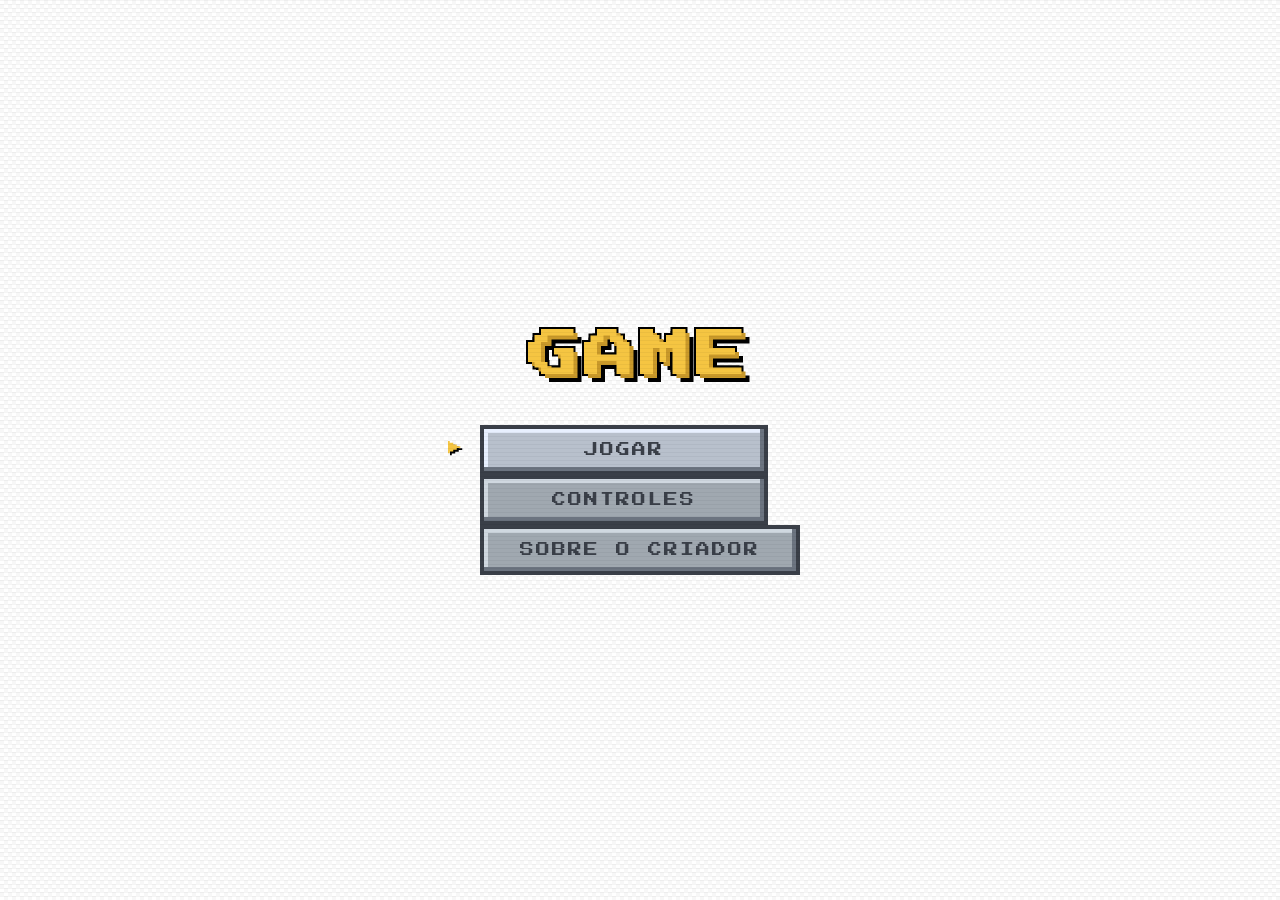
==== index.html @ 328af8e1 "Add files via upload" ====
<!DOCTYPE html>
<html lang="pt-BR">
<head>
<meta charset="UTF-8">
<meta name="viewport" content="width=device-width, initial-scale=1.0">
<title>Menu Principal</title>
<style>
  @import url('https://fonts.googleapis.com/css2?family=Press+Start+2P&display=swap');

  :root {
    --pixel: 4px;
    --gold: #f5c542;
    --gold-dark: #c9992a;
    --stone: #a0a8b0;
    --stone-dark: #6c7480;
    --stone-light: #d0d8e0;
    --stone-shadow: #3a3f48;
    --bg-overlay: rgba(0,0,0,0.55);
    --text-dark: #1a1a2e;
    --white: #f0f4ff;
  }

  * { margin: 0; padding: 0; box-sizing: border-box; }

  body {
    font-family: 'Press Start 2P', monospace;
    width: 100vw;
    height: 100vh;
    overflow: hidden;
    background: #fff;
    image-rendering: pixelated;
  }

  /* ── BACKGROUND ── */
  #bg {
    position: fixed;
    inset: 0;
    background: #ffffff;
    /* Troque por: background: url('./img/menu_bg.png') center/cover no-repeat; */
    z-index: 0;
  }

  /* pixel checkerboard hint */
  #bg::after {
    content: '';
    position: absolute;
    inset: 0;
    background-image:
      linear-gradient(45deg, rgba(0,0,0,0.03) 25%, transparent 25%),
      linear-gradient(-45deg, rgba(0,0,0,0.03) 25%, transparent 25%),
      linear-gradient(45deg, transparent 75%, rgba(0,0,0,0.03) 75%),
      linear-gradient(-45deg, transparent 75%, rgba(0,0,0,0.03) 75%);
    background-size: 8px 8px;
    background-position: 0 0, 0 4px, 4px -4px, -4px 0px;
  }

  /* ── MAIN MENU ── */
  #menu {
    position: relative;
    z-index: 10;
    display: flex;
    flex-direction: column;
    align-items: center;
    justify-content: center;
    height: 100vh;
    gap: 0;
  }

  /* Title */
  .game-title {
    font-size: clamp(24px, 5vw, 52px);
    color: var(--gold);
    text-shadow:
      4px 4px 0 var(--gold-dark),
      8px 8px 0 #000,
      -2px -2px 0 #000,
      2px -2px 0 #000,
      -2px 2px 0 #000;
    letter-spacing: 4px;
    margin-bottom: 48px;
    animation: titleBounce 2s ease-in-out infinite;
  }

  @keyframes titleBounce {
    0%, 100% { transform: translateY(0); }
    50% { transform: translateY(-8px); }
  }

  /* Menu item wrapper */
  .menu-list {
    display: flex;
    flex-direction: column;
    align-items: flex-start;
    gap: 8px;
    position: relative;
  }

  /* Cursor arrow */
  .cursor {
    position: absolute;
    left: -36px;
    font-size: 14px;
    color: var(--gold);
    transition: top 0.12s steps(2);
    text-shadow: 2px 2px 0 #000;
    pointer-events: none;
    top: 10px;
  }

  /* Stone pixel button */
  .menu-btn {
    position: relative;
    background: var(--stone);
    border: none;
    cursor: pointer;
    padding: 14px 36px;
    font-family: 'Press Start 2P', monospace;
    font-size: clamp(10px, 1.8vw, 14px);
    color: var(--stone-shadow);
    letter-spacing: 2px;
    text-transform: uppercase;
    image-rendering: pixelated;
    /* pixel border illusion */
    box-shadow:
      inset -4px -4px 0 var(--stone-dark),
      inset 4px 4px 0 var(--stone-light),
      4px 4px 0 var(--stone-shadow),
      0 0 0 4px var(--stone-shadow);
    transition: transform 0.05s, box-shadow 0.05s;
    min-width: 280px;
    text-align: center;
  }

  .menu-btn:hover, .menu-btn.selected {
    background: #b8c0cc;
    box-shadow:
      inset -4px -4px 0 var(--stone-dark),
      inset 4px 4px 0 #e8f0ff,
      4px 4px 0 var(--stone-shadow),
      0 0 0 4px var(--stone-shadow);
  }

  .menu-btn:active {
    transform: translate(4px, 4px);
    box-shadow:
      inset 4px 4px 0 var(--stone-dark),
      0 0 0 4px var(--stone-shadow);
  }

  /* ── OVERLAY / MODAL ── */
  .overlay {
    display: none;
    position: fixed;
    inset: 0;
    background: rgba(0,0,0,0.7);
    z-index: 100;
    align-items: center;
    justify-content: center;
    animation: fadeIn 0.15s ease;
  }
  .overlay.active { display: flex; }

  @keyframes fadeIn { from { opacity: 0; } to { opacity: 1; } }

  .modal {
    background: #2a3040;
    border: 4px solid var(--stone-shadow);
    box-shadow:
      inset -4px -4px 0 #111,
      inset 4px 4px 0 #4a5060,
      8px 8px 0 #000;
    padding: 32px 40px;
    max-width: 520px;
    width: 90vw;
    color: var(--white);
    position: relative;
  }

  .modal h2 {
    font-size: clamp(10px, 2vw, 14px);
    color: var(--gold);
    text-shadow: 2px 2px 0 var(--gold-dark);
    margin-bottom: 20px;
    text-align: center;
    letter-spacing: 2px;
  }

  .modal p {
    font-size: clamp(7px, 1.2vw, 9px);
    line-height: 2;
    color: #c0c8d8;
    margin-bottom: 24px;
    text-align: center;
  }

  .modal-btns {
    display: flex;
    gap: 16px;
    justify-content: center;
  }

  .btn-ok, .btn-back {
    font-family: 'Press Start 2P', monospace;
    font-size: clamp(7px, 1.2vw, 10px);
    padding: 12px 24px;
    border: none;
    cursor: pointer;
    letter-spacing: 1px;
  }

  .btn-ok {
    background: var(--gold);
    color: #1a1a00;
    box-shadow: inset -3px -3px 0 var(--gold-dark), 3px 3px 0 #000, 0 0 0 3px #000;
  }
  .btn-ok:hover { background: #ffd84a; }
  .btn-ok:active { transform: translate(3px,3px); box-shadow: 0 0 0 3px #000; }

  .btn-back {
    background: var(--stone);
    color: var(--stone-shadow);
    box-shadow: inset -3px -3px 0 var(--stone-dark), 3px 3px 0 #000, 0 0 0 3px #000;
  }
  .btn-back:hover { background: var(--stone-light); }
  .btn-back:active { transform: translate(3px,3px); box-shadow: 0 0 0 3px #000; }

  /* ── MANUAL ── */
  #manual-screen {
    display: none;
    position: fixed;
    inset: 0;
    background: #1a2030;
    z-index: 200;
    overflow-y: auto;
    padding: 40px 20px;
    animation: fadeIn 0.2s ease;
  }
  #manual-screen.active { display: block; }

  .manual-inner {
    max-width: 700px;
    margin: 0 auto;
  }

  .manual-title {
    font-size: clamp(12px, 2.5vw, 18px);
    color: var(--gold);
    text-shadow: 3px 3px 0 var(--gold-dark);
    text-align: center;
    margin-bottom: 40px;
    letter-spacing: 3px;
  }

  .manual-section {
    margin-bottom: 40px;
  }

  .section-label {
    font-size: clamp(8px, 1.5vw, 11px);
    color: var(--gold);
    border-bottom: 4px solid var(--gold-dark);
    padding-bottom: 8px;
    margin-bottom: 20px;
    letter-spacing: 2px;
  }

  /* Controls display */
  .controls-grid {
    display: flex;
    gap: 32px;
    align-items: center;
    flex-wrap: wrap;
  }

  .key-group {
    display: flex;
    flex-direction: column;
    align-items: center;
    gap: 8px;
  }

  .key-row { display: flex; gap: 6px; }

  .key {
    width: 48px;
    height: 48px;
    background: var(--stone);
    display: flex;
    align-items: center;
    justify-content: center;
    font-size: clamp(7px, 1.2vw, 10px);
    color: var(--stone-shadow);
    box-shadow:
      inset -3px -3px 0 var(--stone-dark),
      inset 3px 3px 0 var(--stone-light),
      3px 3px 0 #000, 0 0 0 3px #000;
    image-rendering: pixelated;
  }

  .key.wide { width: 80px; font-size: clamp(6px, 1vw, 8px); }
  .key.arrow { font-size: 18px; }

  .key-desc {
    font-size: clamp(6px, 1vw, 8px);
    color: #8090a8;
    text-align: center;
    line-height: 1.8;
  }

  /* Powerups grid */
  .powerups-grid {
    display: grid;
    grid-template-columns: repeat(auto-fill, minmax(130px, 1fr));
    gap: 16px;
  }

  .powerup-card {
    background: #2a3040;
    border: 3px solid var(--stone-shadow);
    box-shadow: 3px 3px 0 #000;
    padding: 14px;
    display: flex;
    flex-direction: column;
    align-items: center;
    gap: 10px;
  }

  .powerup-img {
    width: 48px;
    height: 48px;
    background: #3a4050;
    border: 2px solid #4a5060;
    display: flex;
    align-items: center;
    justify-content: center;
    position: relative;
    overflow: hidden;
  }

  .powerup-img img {
    width: 100%;
    height: 100%;
    object-fit: contain;
    image-rendering: pixelated;
  }

  /* animated sprite cycling */
  .powerup-img.animated img {
    animation: spriteFlip 0.8s steps(1) infinite;
  }

  @keyframes spriteFlip {
    0%   { opacity: 1; }
    50%  { opacity: 0; }
    51%  { opacity: 1; }
  }

  .powerup-name {
    font-size: clamp(6px, 1vw, 8px);
    color: var(--gold);
    text-align: center;
    letter-spacing: 1px;
  }

  .powerup-desc {
    font-size: clamp(5px, 0.9vw, 7px);
    color: #8090a8;
    text-align: center;
    line-height: 1.8;
  }

  /* Enemies / Boss row */
  .entity-row {
    display: flex;
    gap: 20px;
    flex-wrap: wrap;
  }

  .entity-card {
    background: #2a3040;
    border: 3px solid var(--stone-shadow);
    box-shadow: 3px 3px 0 #000;
    padding: 16px;
    display: flex;
    align-items: center;
    gap: 16px;
    flex: 1;
    min-width: 200px;
  }

  .entity-img {
    width: 56px;
    height: 56px;
    background: #3a4050;
    border: 2px solid #4a5060;
    flex-shrink: 0;
    display: flex;
    align-items: center;
    justify-content: center;
  }

  .entity-img img {
    width: 100%;
    height: 100%;
    object-fit: contain;
    image-rendering: pixelated;
  }

  .entity-info { flex: 1; }

  .entity-name {
    font-size: clamp(7px, 1.2vw, 9px);
    color: var(--gold);
    margin-bottom: 8px;
    letter-spacing: 1px;
  }

  .entity-desc {
    font-size: clamp(5px, 0.9vw, 7px);
    color: #8090a8;
    line-height: 1.8;
  }

  .tag {
    display: inline-block;
    font-size: clamp(5px, 0.8vw, 6px);
    padding: 3px 6px;
    margin-top: 6px;
    letter-spacing: 1px;
  }
  .tag-danger { background: #8b0000; color: #ffaaaa; }
  .tag-warn   { background: #7a5200; color: #ffd080; }
  .tag-boss   { background: #4b0082; color: #e080ff; }

  .manual-back {
    display: block;
    margin: 32px auto 0;
    font-family: 'Press Start 2P', monospace;
    font-size: clamp(8px, 1.3vw, 11px);
    padding: 14px 32px;
    background: var(--stone);
    color: var(--stone-shadow);
    border: none;
    cursor: pointer;
    box-shadow: inset -3px -3px 0 var(--stone-dark), 3px 3px 0 #000, 0 0 0 3px #000;
    letter-spacing: 1px;
  }
  .manual-back:hover { background: var(--stone-light); }
  .manual-back:active { transform: translate(3px,3px); box-shadow: 0 0 0 3px #000; }

  /* ── LOADING SCREEN ── */
  #loading-screen {
    display: none;
    position: fixed;
    inset: 0;
    background: #0a0e1a;
    z-index: 300;
    flex-direction: column;
    align-items: center;
    justify-content: center;
    gap: 32px;
    animation: fadeIn 0.3s ease;
  }
  #loading-screen.active { display: flex; }

  .loading-title {
    font-size: clamp(10px, 2vw, 15px);
    color: var(--gold);
    text-shadow: 3px 3px 0 var(--gold-dark);
    letter-spacing: 3px;
    animation: titleBounce 1.5s ease-in-out infinite;
  }

  .loading-tip {
    font-size: clamp(6px, 1.1vw, 9px);
    color: #8090a8;
    text-align: center;
    max-width: 480px;
    line-height: 2.2;
    padding: 0 20px;
    min-height: 60px;
    transition: opacity 0.3s;
  }

  .loading-bar-wrap {
    width: clamp(260px, 50vw, 480px);
    height: 24px;
    background: #1a2030;
    border: 3px solid var(--stone-shadow);
    box-shadow: 3px 3px 0 #000, 0 0 0 3px #000;
    overflow: hidden;
    position: relative;
  }

  .loading-bar {
    height: 100%;
    background: var(--gold);
    box-shadow: inset 0 -4px 0 var(--gold-dark);
    width: 0%;
    transition: width 0.3s steps(8);
  }

  /* pixel scanlines on loading */
  #loading-screen::after {
    content: '';
    position: fixed;
    inset: 0;
    background: repeating-linear-gradient(
      0deg,
      transparent,
      transparent 3px,
      rgba(0,0,0,0.08) 3px,
      rgba(0,0,0,0.08) 4px
    );
    pointer-events: none;
  }

  .loading-pct {
    font-size: clamp(8px, 1.4vw, 11px);
    color: var(--gold);
    letter-spacing: 2px;
  }

  /* scanlines on menu too */
  #menu::before {
    content: '';
    position: fixed;
    inset: 0;
    background: repeating-linear-gradient(
      0deg, transparent, transparent 3px,
      rgba(0,0,0,0.04) 3px, rgba(0,0,0,0.04) 4px
    );
    pointer-events: none;
    z-index: 1;
  }
</style>
</head>
<body>

<!-- BACKGROUND -->
<div id="bg"></div>

<!-- ═══════════════════ MAIN MENU ═══════════════════ -->
<div id="menu">
  <div class="game-title">GAME</div>

  <div class="menu-list">
    <div class="cursor" id="cursor">▶</div>

    <button class="menu-btn selected" data-index="0" onclick="selectBtn(0); openModal('play-modal')">
      JOGAR
    </button>
    <button class="menu-btn" data-index="1" onclick="selectBtn(1); openModal('controles-modal')">
      CONTROLES
    </button>
    <button class="menu-btn" data-index="2" onclick="selectBtn(2); openModal('sobre-modal')">
      SOBRE O CRIADOR
    </button>
  </div>
</div>

<!-- ═══════════════════ MODAL: JOGAR ═══════════════════ -->
<div class="overlay" id="play-modal">
  <div class="modal">
    <h2>⚔ INICIAR JOGO</h2>
    <p>Pronto para enfrentar as ruas?<br>Boa sorte, jogador!</p>
    <div class="modal-btns">
      <button class="btn-ok" onclick="startLoading()">OK — JOGAR</button>
      <button class="btn-back" onclick="closeModal('play-modal')">VOLTAR</button>
    </div>
  </div>
</div>

<!-- ═══════════════════ MODAL: CONTROLES ═══════════════════ -->
<div class="overlay" id="controles-modal">
  <div class="modal">
    <h2>📖 MANUAL</h2>
    <p>Veja o guia completo de controles,<br>power-ups, inimigos e mais!</p>
    <div class="modal-btns">
      <button class="btn-ok" onclick="openManual()">IR PARA O MANUAL</button>
      <button class="btn-back" onclick="closeModal('controles-modal')">VOLTAR</button>
    </div>
  </div>
</div>

<!-- ═══════════════════ MODAL: SOBRE ═══════════════════ -->
<div class="overlay" id="sobre-modal">
  <div class="modal">
    <h2>👤 SOBRE O CRIADOR</h2>
    <p>Em breve...</p>
    <div class="modal-btns">
      <button class="btn-back" onclick="closeModal('sobre-modal')">VOLTAR</button>
    </div>
  </div>
</div>

<!-- ═══════════════════ MANUAL SCREEN ═══════════════════ -->
<div id="manual-screen">
  <div class="manual-inner">
    <div class="manual-title">📖 MANUAL DO JOGO</div>

    <!-- CONTROLS SECTION -->
    <div class="manual-section">
      <div class="section-label">🎮 CONTROLES</div>
      <div class="controls-grid">

        <div class="key-group">
          <div class="key wide">W</div>
          <div class="key wide">↑ SETA</div>
          <div class="key-desc">MOVER<br>PARA CIMA</div>
        </div>

        <div class="key-group">
          <div class="key wide">S</div>
          <div class="key wide">↓ SETA</div>
          <div class="key-desc">MOVER<br>PARA BAIXO</div>
        </div>

      </div>
    </div>

    <!-- POWERUPS SECTION -->
    <div class="manual-section">
      <div class="section-label">⚡ POWER-UPS</div>
      <div class="powerups-grid">

        <div class="powerup-card">
          <div class="powerup-img animated">
            <img id="vida-img" src="./img/fase1/vida_001.png" alt="Vida">
          </div>
          <div class="powerup-name">VIDA</div>
          <div class="powerup-desc">+1 de<br>vida ao coletar</div>
        </div>

        <div class="powerup-card">
          <div class="powerup-img animated">
            <img id="boost-img" src="./img/fase1/boost_001.png" alt="Boost">
          </div>
          <div class="powerup-name">BOOST</div>
          <div class="powerup-desc">Velocidade<br>aumentada<br>por 80 frames</div>
        </div>

      </div>
    </div>

    <!-- ENEMIES SECTION -->
    <div class="manual-section">
      <div class="section-label">👾 INIMIGOS & OBSTÁCULOS</div>
      <div class="entity-row">

        <div class="entity-card">
          <div class="entity-img">
            <img src="./img/fase1/inimigo_001.png" alt="Inimigo">
          </div>
          <div class="entity-info">
            <div class="entity-name">INIMIGO</div>
            <div class="entity-desc">Vem da direita.<br>Colisão: -1 vida.</div>
            <span class="tag tag-danger">PERIGO</span>
          </div>
        </div>

        <div class="entity-card">
          <div class="entity-img">
            <img src="./img/fase1/carro1_001.png" alt="Carro">
          </div>
          <div class="entity-info">
            <div class="entity-name">CARRO</div>
            <div class="entity-desc">Mais largo.<br>Colisão: -1 vida.</div>
            <span class="tag tag-danger">PERIGO</span>
          </div>
        </div>

        <div class="entity-card">
          <div class="entity-img">
            <img src="./img/fase1/obstaculo1.png" alt="Obstáculo">
          </div>
          <div class="entity-info">
            <div class="entity-name">OBSTÁCULO</div>
            <div class="entity-desc">Reduz sua<br>velocidade.</div>
            <span class="tag tag-warn">LENTO</span>
          </div>
        </div>

      </div>
    </div>

    <!-- BOSS SECTION -->
    <div class="manual-section">
      <div class="section-label">💀 BOSS</div>
      <div class="entity-row">
        <div class="entity-card">
          <div class="entity-img">
            <img src="./img/fase1/boss1_001.png" alt="Boss">
          </div>
          <div class="entity-info">
            <div class="entity-name">BOSS</div>
            <div class="entity-desc">Aparece após<br>muitos pontos.<br>Colisão: -3 vidas!</div>
            <span class="tag tag-boss">BOSS</span>
          </div>
        </div>
      </div>
    </div>

    <button class="manual-back" onclick="closeManual()">◀ VOLTAR AO MENU</button>
  </div>
</div>

<!-- ═══════════════════ LOADING SCREEN ═══════════════════ -->
<div id="loading-screen">
  <div class="loading-title">CARREGANDO...</div>
  <div class="loading-tip" id="loading-tip">Desvie dos carros para sobreviver!</div>
  <div class="loading-bar-wrap">
    <div class="loading-bar" id="loading-bar"></div>
  </div>
  <div class="loading-pct" id="loading-pct">0%</div>
</div>

<script>
  // ── CURSOR / BUTTON SELECTION ──
  const buttons = document.querySelectorAll('.menu-btn')
  const cursor = document.getElementById('cursor')
  let selectedIndex = 0

  function selectBtn(index) {
    selectedIndex = index
    buttons.forEach((b, i) => b.classList.toggle('selected', i === index))
    const btn = buttons[index]
    const menuList = document.querySelector('.menu-list')
    const btnTop = btn.offsetTop + btn.offsetHeight / 2 - 10
    cursor.style.top = btnTop + 'px'
  }

  // keyboard nav
  document.addEventListener('keydown', e => {
    if (document.querySelector('.overlay.active') ||
        document.getElementById('manual-screen').classList.contains('active') ||
        document.getElementById('loading-screen').classList.contains('active')) return

    if (e.key === 'ArrowDown' || e.key === 's') {
      selectBtn((selectedIndex + 1) % buttons.length)
    }
    if (e.key === 'ArrowUp' || e.key === 'w') {
      selectBtn((selectedIndex - 1 + buttons.length) % buttons.length)
    }
    if (e.key === 'Enter') {
      buttons[selectedIndex].click()
    }
  })

  // init cursor position
  selectBtn(0)

  // ── MODALS ──
  function openModal(id) {
    document.getElementById(id).classList.add('active')
  }
  function closeModal(id) {
    document.getElementById(id).classList.remove('active')
  }

  // close modal on overlay click
  document.querySelectorAll('.overlay').forEach(ov => {
    ov.addEventListener('click', e => {
      if (e.target === ov) ov.classList.remove('active')
    })
  })

  // ── MANUAL ──
  function openManual() {
    closeModal('controles-modal')
    document.getElementById('manual-screen').classList.add('active')
    startSpriteAnimation()
  }
  function closeManual() {
    document.getElementById('manual-screen').classList.remove('active')
  }

  // sprite animation for power-ups (alternates _001 / _002)
  function startSpriteAnimation() {
    let frame = 1
    setInterval(() => {
      frame = frame === 1 ? 2 : 1
      document.getElementById('vida-img').src  = `./img/fase1/vida_00${frame}.png`
      document.getElementById('boost-img').src = `./img/fase1/boost_00${frame}.png`
    }, 500)
  }

  const tips = [
    'Desvie dos carros para sobreviver!',
    'Colete corações para recuperar vida.',
    'O boost te deixa muito mais rápido!',
    'Cuidado com a banana — ela te deixa lento.',
    'Quanto mais pontos, mais difícil fica.',
    'O boss aparece e tira 3 vidas de uma vez!',
    'Use W ou ↑ para subir, S ou ↓ para descer.',
  ]

  function startLoading() {
    closeModal('play-modal')
    const screen = document.getElementById('loading-screen')
    screen.classList.add('active')

    const bar = document.getElementById('loading-bar')
    const pct = document.getElementById('loading-pct')
    const tipEl = document.getElementById('loading-tip')

    let progress = 0
    let tipIndex = 0

    // rotate tips
    const tipInterval = setInterval(() => {
      tipIndex = (tipIndex + 1) % tips.length
      tipEl.style.opacity = 0
      setTimeout(() => {
        tipEl.textContent = tips[tipIndex]
        tipEl.style.opacity = 1
      }, 300)
    }, 1800)

    // progress bar
    const barInterval = setInterval(() => {
      progress += Math.random() * 12 + 4
      if (progress >= 100) {
        progress = 100
        bar.style.width = '100%'
        pct.textContent = '100%'
        clearInterval(barInterval)
        clearInterval(tipInterval)
        setTimeout(() => {
          // REDIRECIONA PARA O JOGO
          window.location.href = './jogo.html'
        }, 800)
        return
      }
      bar.style.width = progress + '%'
      pct.textContent = Math.floor(progress) + '%'
    }, 280)
  }
</script>
</body>
</html>
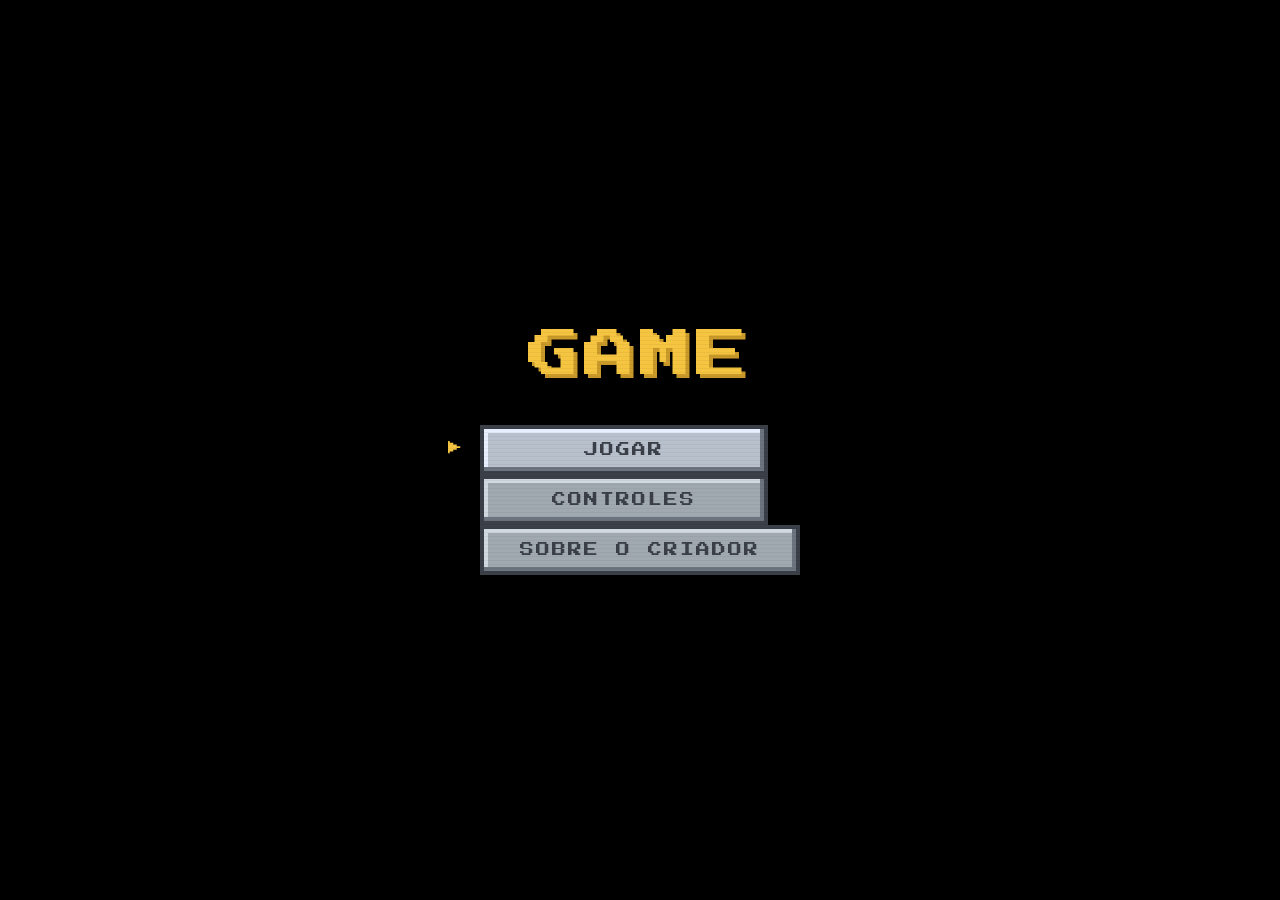
==== commit 272ea9dd: "Add files via upload" ====
--- a/index.html
+++ b/index.html
@@ -35,12 +35,10 @@
   #bg {
     position: fixed;
     inset: 0;
-    background: #ffffff;
-    /* Troque por: background: url('./img/menu_bg.png') center/cover no-repeat; */
+    background-image: url(img/video.mp4);
     z-index: 0;
   }
 
-  /* pixel checkerboard hint */
   #bg::after {
     content: '';
     position: absolute;
@@ -66,7 +64,6 @@
     gap: 0;
   }
 
-  /* Title */
   .game-title {
     font-size: clamp(24px, 5vw, 52px);
     color: var(--gold);
@@ -86,7 +83,6 @@
     50% { transform: translateY(-8px); }
   }
 
-  /* Menu item wrapper */
   .menu-list {
     display: flex;
     flex-direction: column;
@@ -95,7 +91,6 @@
     position: relative;
   }
 
-  /* Cursor arrow */
   .cursor {
     position: absolute;
     left: -36px;
@@ -107,7 +102,6 @@
     top: 10px;
   }
 
-  /* Stone pixel button */
   .menu-btn {
     position: relative;
     background: var(--stone);
@@ -120,7 +114,6 @@
     letter-spacing: 2px;
     text-transform: uppercase;
     image-rendering: pixelated;
-    /* pixel border illusion */
     box-shadow:
       inset -4px -4px 0 var(--stone-dark),
       inset 4px 4px 0 var(--stone-light),
@@ -264,7 +257,6 @@
     letter-spacing: 2px;
   }
 
-  /* Controls display */
   .controls-grid {
     display: flex;
     gap: 32px;
@@ -307,7 +299,6 @@
     line-height: 1.8;
   }
 
-  /* Powerups grid */
   .powerups-grid {
     display: grid;
     grid-template-columns: repeat(auto-fill, minmax(130px, 1fr));
@@ -344,17 +335,6 @@
     image-rendering: pixelated;
   }
 
-  /* animated sprite cycling */
-  .powerup-img.animated img {
-    animation: spriteFlip 0.8s steps(1) infinite;
-  }
-
-  @keyframes spriteFlip {
-    0%   { opacity: 1; }
-    50%  { opacity: 0; }
-    51%  { opacity: 1; }
-  }
-
   .powerup-name {
     font-size: clamp(6px, 1vw, 8px);
     color: var(--gold);
@@ -369,7 +349,6 @@
     line-height: 1.8;
   }
 
-  /* Enemies / Boss row */
   .entity-row {
     display: flex;
     gap: 20px;
@@ -500,7 +479,6 @@
     transition: width 0.3s steps(8);
   }
 
-  /* pixel scanlines on loading */
   #loading-screen::after {
     content: '';
     position: fixed;
@@ -521,7 +499,6 @@
     letter-spacing: 2px;
   }
 
-  /* scanlines on menu too */
   #menu::before {
     content: '';
     position: fixed;
@@ -533,13 +510,420 @@
     pointer-events: none;
     z-index: 1;
   }
+
+  /* ══════════════════════════════════════
+     ── SOBRE O CRIADOR SCREEN ──
+  ══════════════════════════════════════ */
+  #sobre-screen {
+    display: none;
+    position: fixed;
+    inset: 0;
+    background: #0f131e;
+    z-index: 200;
+    overflow-y: auto;
+    padding: 40px 20px 60px;
+    animation: fadeIn 0.2s ease;
+  }
+  #sobre-screen.active { display: block; }
+
+  /* scanlines overlay */
+  #sobre-screen::before {
+    content: '';
+    position: fixed;
+    inset: 0;
+    background: repeating-linear-gradient(
+      0deg, transparent, transparent 3px,
+      rgba(0,0,0,0.06) 3px, rgba(0,0,0,0.06) 4px
+    );
+    pointer-events: none;
+    z-index: 1;
+  }
+
+  .sobre-inner {
+    max-width: 760px;
+    margin: 0 auto;
+    position: relative;
+    z-index: 2;
+  }
+
+  .sobre-titulo {
+    font-size: clamp(12px, 2.5vw, 18px);
+    color: var(--gold);
+    text-shadow: 3px 3px 0 var(--gold-dark), 6px 6px 0 #000;
+    text-align: center;
+    margin-bottom: 40px;
+    letter-spacing: 3px;
+    animation: titleBounce 2s ease-in-out infinite;
+  }
+
+  /* ─ TOP CARD: foto rosto + dados ─ */
+  .sobre-top {
+    display: flex;
+    gap: 28px;
+    align-items: flex-start;
+    margin-bottom: 28px;
+    flex-wrap: wrap;
+  }
+
+  /* quadro da foto do rosto */
+  .foto-rosto-wrap {
+    flex-shrink: 0;
+    position: relative;
+  }
+
+  .foto-rosto-frame {
+    width: 160px;
+    height: 160px;
+    background: #1e2538;
+    border: 4px solid var(--stone-shadow);
+    box-shadow:
+      inset -4px -4px 0 #0a0d14,
+      inset 4px 4px 0 #2e3550,
+      6px 6px 0 #000,
+      0 0 0 4px #000;
+    overflow: hidden;
+    image-rendering: pixelated;
+    position: relative;
+  }
+
+  .foto-rosto-frame img {
+    width: 100%;
+    height: 100%;
+    object-fit: cover;
+    image-rendering: pixelated;
+    display: block;
+  }
+
+  /* placeholder quando não tem imagem */
+  .foto-rosto-frame .placeholder-text {
+    position: absolute;
+    inset: 0;
+    display: flex;
+    flex-direction: column;
+    align-items: center;
+    justify-content: center;
+    gap: 8px;
+    color: #4a5268;
+    font-size: 6px;
+    text-align: center;
+    padding: 8px;
+    line-height: 2;
+  }
+
+  .foto-label {
+    font-size: 6px;
+    color: #4a5268;
+    text-align: center;
+    margin-top: 8px;
+    letter-spacing: 1px;
+  }
+
+  /* card de dados do criador */
+  .sobre-dados {
+    flex: 1;
+    min-width: 220px;
+    background: #1a2030;
+    border: 3px solid var(--stone-shadow);
+    box-shadow: 4px 4px 0 #000, 0 0 0 3px #000;
+    padding: 20px 24px;
+  }
+
+  .dados-nome {
+    font-size: clamp(10px, 2vw, 15px);
+    color: var(--gold);
+    text-shadow: 2px 2px 0 var(--gold-dark);
+    margin-bottom: 16px;
+    letter-spacing: 2px;
+  }
+
+  .dados-row {
+    display: flex;
+    gap: 10px;
+    margin-bottom: 12px;
+    align-items: flex-start;
+  }
+
+  .dados-tag {
+    font-size: clamp(5px, 0.85vw, 7px);
+    color: var(--gold-dark);
+    background: #0f131e;
+    border: 2px solid #2a3040;
+    padding: 4px 8px;
+    flex-shrink: 0;
+    letter-spacing: 1px;
+    white-space: nowrap;
+  }
+
+  .dados-val {
+    font-size: clamp(5px, 0.85vw, 7px);
+    color: #c0c8d8;
+    line-height: 2;
+    letter-spacing: 1px;
+  }
+
+  /* professor destaque */
+  .professor-card {
+    background: #1a2030;
+    border: 3px solid var(--stone-shadow);
+    box-shadow: 4px 4px 0 #000, 0 0 0 3px #000;
+    padding: 18px 22px;
+    display: flex;
+    align-items: center;
+    gap: 16px;
+    margin-bottom: 28px;
+  }
+
+  .prof-icon {
+    width: 48px;
+    height: 48px;
+    background: #2a3040;
+    border: 3px solid #4a5060;
+    box-shadow: 3px 3px 0 #000;
+    display: flex;
+    align-items: center;
+    justify-content: center;
+    font-size: 22px;
+    flex-shrink: 0;
+    image-rendering: pixelated;
+  }
+
+  .prof-info { flex: 1; }
+
+  .prof-label {
+    font-size: clamp(5px, 0.8vw, 7px);
+    color: var(--gold-dark);
+    letter-spacing: 2px;
+    margin-bottom: 6px;
+  }
+
+  .prof-nome {
+    font-size: clamp(7px, 1.3vw, 10px);
+    color: var(--white);
+    letter-spacing: 1px;
+    margin-bottom: 4px;
+  }
+
+  .prof-materia {
+    font-size: clamp(5px, 0.85vw, 7px);
+    color: #8090a8;
+    letter-spacing: 1px;
+    line-height: 1.8;
+  }
+
+  /* ─ LINHA COM IMAGEM CORPO + VERSÍCULO ─ */
+  .sobre-mid {
+    display: flex;
+    gap: 24px;
+    align-items: flex-start;
+    margin-bottom: 28px;
+    flex-wrap: wrap;
+  }
+
+  /* foto corpo inteiro */
+  .foto-corpo-frame {
+    width: 130px;
+    flex-shrink: 0;
+    background: #1e2538;
+    border: 4px solid var(--stone-shadow);
+    box-shadow:
+      inset -4px -4px 0 #0a0d14,
+      inset 4px 4px 0 #2e3550,
+      6px 6px 0 #000,
+      0 0 0 4px #000;
+    overflow: hidden;
+    image-rendering: pixelated;
+    min-height: 220px;
+    position: relative;
+  }
+
+  .foto-corpo-frame img {
+    width: 100%;
+    height: 100%;
+    object-fit: cover;
+    object-position: top;
+    image-rendering: pixelated;
+    display: block;
+  }
+
+  .foto-corpo-frame .placeholder-text {
+    position: absolute;
+    inset: 0;
+    display: flex;
+    flex-direction: column;
+    align-items: center;
+    justify-content: center;
+    gap: 8px;
+    color: #4a5268;
+    font-size: 6px;
+    text-align: center;
+    padding: 8px;
+    line-height: 2;
+  }
+
+  /* versículo */
+  .versiculo-card {
+    flex: 1;
+    min-width: 200px;
+    background: #1a2030;
+    border: 3px solid var(--stone-shadow);
+    box-shadow: 4px 4px 0 #000, 0 0 0 3px #000;
+    padding: 20px 22px;
+    display: flex;
+    flex-direction: column;
+    gap: 14px;
+  }
+
+  .versiculo-header {
+    font-size: clamp(6px, 1vw, 8px);
+    color: var(--gold);
+    letter-spacing: 2px;
+    border-bottom: 3px solid var(--gold-dark);
+    padding-bottom: 8px;
+  }
+
+  .versiculo-texto {
+    font-size: clamp(6px, 1vw, 8px);
+    color: #c0c8d8;
+    line-height: 2.4;
+    font-style: italic;
+    letter-spacing: 1px;
+  }
+
+  .versiculo-ref {
+    font-size: clamp(5px, 0.8vw, 7px);
+    color: var(--gold-dark);
+    text-align: right;
+    letter-spacing: 1px;
+  }
+
+  /* ─ REDES SOCIAIS ─ */
+  .redes-section {
+    margin-bottom: 28px;
+  }
+
+  .redes-grid {
+    display: flex;
+    gap: 16px;
+    flex-wrap: wrap;
+  }
+
+  .rede-btn {
+    display: flex;
+    align-items: center;
+    gap: 12px;
+    background: #1a2030;
+    border: 3px solid var(--stone-shadow);
+    box-shadow: 4px 4px 0 #000, 0 0 0 3px #000;
+    padding: 14px 20px;
+    cursor: pointer;
+    text-decoration: none;
+    transition: transform 0.05s, box-shadow 0.05s;
+    flex: 1;
+    min-width: 150px;
+  }
+
+  .rede-btn:hover {
+    transform: translate(-2px, -2px);
+    box-shadow: 6px 6px 0 #000, 0 0 0 3px #000;
+  }
+
+  .rede-btn:active {
+    transform: translate(4px, 4px);
+    box-shadow: 0 0 0 3px #000;
+  }
+
+  .rede-icon {
+    width: 36px;
+    height: 36px;
+    flex-shrink: 0;
+    display: flex;
+    align-items: center;
+    justify-content: center;
+  }
+
+  .rede-icon svg {
+    width: 28px;
+    height: 28px;
+    image-rendering: pixelated;
+  }
+
+  .rede-info { flex: 1; }
+
+  .rede-nome {
+    font-size: clamp(6px, 1vw, 8px);
+    letter-spacing: 1px;
+    margin-bottom: 4px;
+  }
+
+  .rede-handle {
+    font-size: clamp(5px, 0.8vw, 7px);
+    color: #8090a8;
+    letter-spacing: 1px;
+  }
+
+  .rede-github  .rede-nome { color: #e0e0e0; }
+  .rede-insta   .rede-nome { color: #e1306c; }
+  .rede-whats   .rede-nome { color: #25d366; }
+
+  /* pixel-style social icons */
+  .icon-github { fill: #e0e0e0; }
+  .icon-insta  { fill: #e1306c; }
+  .icon-whats  { fill: #25d366; }
+
+  /* back button */
+  .sobre-back {
+    display: block;
+    margin: 8px auto 0;
+    font-family: 'Press Start 2P', monospace;
+    font-size: clamp(8px, 1.3vw, 11px);
+    padding: 14px 32px;
+    background: var(--stone);
+    color: var(--stone-shadow);
+    border: none;
+    cursor: pointer;
+    box-shadow: inset -3px -3px 0 var(--stone-dark), 3px 3px 0 #000, 0 0 0 3px #000;
+    letter-spacing: 1px;
+  }
+  .sobre-back:hover { background: var(--stone-light); }
+  .sobre-back:active { transform: translate(3px,3px); box-shadow: 0 0 0 3px #000; }
+  /* ── BACKGROUND ── */
+  #bg {
+    position: fixed;
+    inset: 0;
+    z-index: 0;
+    background: #000; 
+  }
+
+  #video-fundo {
+    width: 100vw;
+    height: 100vh;
+    object-fit: cover; 
+    display: block;
+  }
+
+  #bg::after {
+    content: '';
+    position: absolute;
+    inset: 0;
+    pointer-events: none; 
+    background-image:
+      linear-gradient(45deg, rgba(0,0,0,0.03) 25%, transparent 25%),
+      linear-gradient(-45deg, rgba(0,0,0,0.03) 25%, transparent 25%),
+      linear-gradient(45deg, transparent 75%, rgba(0,0,0,0.03) 75%),
+      linear-gradient(-45deg, transparent 75%, rgba(0,0,0,0.03) 75%);
+    background-size: 8px 8px;
+    background-position: 0 0, 0 4px, 4px -4px, -4px 0px;
+    z-index: 1; 
+  }
 </style>
 </head>
 <body>
 
-<!-- BACKGROUND -->
-<div id="bg"></div>
-
+  <div id="bg">
+    <video autoplay muted loop playsinline id="video-fundo">
+      <source src="img/video.mp4" type="video/mp4">
+    </video>
+  </div>
 <!-- ═══════════════════ MAIN MENU ═══════════════════ -->
 <div id="menu">
   <div class="game-title">GAME</div>
@@ -553,7 +937,7 @@
     <button class="menu-btn" data-index="1" onclick="selectBtn(1); openModal('controles-modal')">
       CONTROLES
     </button>
-    <button class="menu-btn" data-index="2" onclick="selectBtn(2); openModal('sobre-modal')">
+    <button class="menu-btn" data-index="2" onclick="selectBtn(2); openSobre()">
       SOBRE O CRIADOR
     </button>
   </div>
@@ -583,115 +967,82 @@
   </div>
 </div>
 
-<!-- ═══════════════════ MODAL: SOBRE ═══════════════════ -->
-<div class="overlay" id="sobre-modal">
-  <div class="modal">
-    <h2>👤 SOBRE O CRIADOR</h2>
-    <p>Em breve...</p>
-    <div class="modal-btns">
-      <button class="btn-back" onclick="closeModal('sobre-modal')">VOLTAR</button>
-    </div>
-  </div>
-</div>
-
 <!-- ═══════════════════ MANUAL SCREEN ═══════════════════ -->
 <div id="manual-screen">
   <div class="manual-inner">
     <div class="manual-title">📖 MANUAL DO JOGO</div>
 
-    <!-- CONTROLS SECTION -->
     <div class="manual-section">
       <div class="section-label">🎮 CONTROLES</div>
       <div class="controls-grid">
-
         <div class="key-group">
           <div class="key wide">W</div>
           <div class="key wide">↑ SETA</div>
           <div class="key-desc">MOVER<br>PARA CIMA</div>
         </div>
-
         <div class="key-group">
           <div class="key wide">S</div>
           <div class="key wide">↓ SETA</div>
           <div class="key-desc">MOVER<br>PARA BAIXO</div>
         </div>
-
       </div>
     </div>
 
-    <!-- POWERUPS SECTION -->
     <div class="manual-section">
       <div class="section-label">⚡ POWER-UPS</div>
       <div class="powerups-grid">
-
         <div class="powerup-card">
-          <div class="powerup-img animated">
+          <div class="powerup-img">
             <img id="vida-img" src="./img/fase1/vida_001.png" alt="Vida">
           </div>
           <div class="powerup-name">VIDA</div>
           <div class="powerup-desc">+1 de<br>vida ao coletar</div>
         </div>
-
         <div class="powerup-card">
-          <div class="powerup-img animated">
+          <div class="powerup-img">
             <img id="boost-img" src="./img/fase1/boost_001.png" alt="Boost">
           </div>
           <div class="powerup-name">BOOST</div>
           <div class="powerup-desc">Velocidade<br>aumentada<br>por 80 frames</div>
         </div>
-
       </div>
     </div>
 
-    <!-- ENEMIES SECTION -->
     <div class="manual-section">
       <div class="section-label">👾 INIMIGOS & OBSTÁCULOS</div>
       <div class="entity-row">
-
         <div class="entity-card">
-          <div class="entity-img">
-            <img src="./img/fase1/inimigo_001.png" alt="Inimigo">
-          </div>
+          <div class="entity-img"><img src="./img/fase1/inimigo_001.png" alt="Inimigo"></div>
           <div class="entity-info">
             <div class="entity-name">INIMIGO</div>
             <div class="entity-desc">Vem da direita.<br>Colisão: -1 vida.</div>
             <span class="tag tag-danger">PERIGO</span>
           </div>
         </div>
-
         <div class="entity-card">
-          <div class="entity-img">
-            <img src="./img/fase1/carro1_001.png" alt="Carro">
-          </div>
+          <div class="entity-img"><img src="./img/fase1/carro1_001.png" alt="Carro"></div>
           <div class="entity-info">
             <div class="entity-name">CARRO</div>
             <div class="entity-desc">Mais largo.<br>Colisão: -1 vida.</div>
             <span class="tag tag-danger">PERIGO</span>
           </div>
         </div>
-
         <div class="entity-card">
-          <div class="entity-img">
-            <img src="./img/fase1/obstaculo1.png" alt="Obstáculo">
-          </div>
+          <div class="entity-img"><img src="./img/fase1/obstaculo1.png" alt="Obstáculo"></div>
           <div class="entity-info">
             <div class="entity-name">OBSTÁCULO</div>
             <div class="entity-desc">Reduz sua<br>velocidade.</div>
             <span class="tag tag-warn">LENTO</span>
           </div>
         </div>
-
       </div>
     </div>
 
-    <!-- BOSS SECTION -->
     <div class="manual-section">
       <div class="section-label">💀 BOSS</div>
       <div class="entity-row">
         <div class="entity-card">
-          <div class="entity-img">
-            <img src="./img/fase1/boss1_001.png" alt="Boss">
-          </div>
+          <div class="entity-img"><img src="./img/fase1/boss1_001.png" alt="Boss"></div>
           <div class="entity-info">
             <div class="entity-name">BOSS</div>
             <div class="entity-desc">Aparece após<br>muitos pontos.<br>Colisão: -3 vidas!</div>
@@ -705,7 +1056,137 @@
   </div>
 </div>
 
-<!-- ═══════════════════ LOADING SCREEN ═══════════════════ -->
+<!-- ═══════════════════ SOBRE O CRIADOR SCREEN ═══════════════════ -->
+<div id="sobre-screen">
+  <div class="sobre-inner">
+
+    <div class="sobre-titulo">SOBRE O CRIADOR</div>
+
+    <!-- BLOCO SUPERIOR: foto rosto + dados -->
+    <div class="sobre-top">
+
+      <!-- Foto rosto quadrada -->
+      <div class="foto-rosto-wrap">
+        <div class="foto-rosto-frame">
+          <img src="./img/bellorosto.png" alt="Foto do criador"
+               onerror="this.style.display='none'; this.nextElementSibling.style.display='flex'">
+          
+        </div>
+        <div class="foto-label">[ CRIADOR ]</div>
+      </div>
+
+      <!-- Dados do criador -->
+      <div class="sobre-dados">
+        <div class="dados-nome">BELLO</div>
+
+        <div class="dados-row">
+          <span class="dados-tag">CURSO</span>
+          <span class="dados-val">Desenvolvimento<br>de Sistemas</span>
+        </div>
+
+        <div class="dados-row">
+          <span class="dados-tag">SKILLS</span>
+          <span class="dados-val">JavaScript · HTML<br>CSS · Canvas API</span>
+        </div>
+
+        <div class="dados-row">
+          <span class="dados-tag">PROJETO</span>
+          <span class="dados-val">Jogo 2D em<br>Canvas</span>
+        </div>
+
+        <div class="dados-row">
+          <span class="dados-tag">ANO</span>
+          <span class="dados-val">2025</span>
+        </div>
+      </div>
+    </div>
+
+    <!-- PROFESSOR -->
+    <div class="professor-card">
+      <div class="prof-info">
+        <div class="prof-label">ORIENTADO POR</div>
+        <div class="prof-nome">Prof. Carlos Roberto da Silva Filho</div>
+        <div class="prof-materia">Disciplina: Modelagem de Sistemas</div>
+      </div>
+    </div>
+
+    <div class="sobre-mid">
+
+      <!-- Foto corpo inteiro -->
+      <div class="foto-corpo-frame">
+        <img src="./img/bellotodo.png" alt="Foto corpo inteiro"
+             onerror="this.style.display='none'; this.nextElementSibling.style.display='flex'">
+       
+      </div>
+
+      <div class="versiculo-card">
+        <div class="versiculo-header">✝ RECADO:</div>
+        <div class="versiculo-texto">
+          "Porque Deus tanto amou<br>
+          o mundo que deu o seu<br>
+          Filho Unigênito, para que<br>
+          todo o que nele crer<br>
+          não pereça, mas tenha<br>
+          a vida eterna."
+        </div>
+        <div class="versiculo-ref">— João 3:16</div>
+      </div>
+
+    </div>
+
+    <div class="redes-section">
+      <div class="section-label" style="color:var(--gold); border-bottom:4px solid var(--gold-dark); padding-bottom:8px; margin-bottom:20px; font-size:clamp(8px,1.5vw,11px); letter-spacing:2px;">
+        REDES SOCIAIS
+      </div>
+
+      <div class="redes-grid">
+
+        <a class="rede-btn rede-github" href="https://github.com/bellodev5" target="_blank">
+          <div class="rede-icon">
+            <svg viewBox="0 0 24 24" xmlns="http://www.w3.org/2000/svg">
+              <path class="icon-github" d="M12 0C5.37 0 0 5.37 0 12c0 5.31 3.435 9.795 8.205 11.385.6.105.825-.255.825-.57 0-.285-.015-1.23-.015-2.235-3.015.555-3.795-.735-4.035-1.41-.135-.345-.72-1.41-1.23-1.695-.42-.225-1.02-.78-.015-.795.945-.015 1.62.87 1.845 1.23 1.08 1.815 2.805 1.305 3.495.99.105-.78.42-1.305.765-1.605-2.67-.3-5.46-1.335-5.46-5.925 0-1.305.465-2.385 1.23-3.225-.12-.3-.54-1.53.12-3.18 0 0 1.005-.315 3.3 1.23.96-.27 1.98-.405 3-.405s2.04.135 3 .405c2.295-1.56 3.3-1.23 3.3-1.23.66 1.65.24 2.88.12 3.18.765.84 1.23 1.905 1.23 3.225 0 4.605-2.805 5.625-5.475 5.925.435.375.81 1.095.81 2.22 0 1.605-.015 2.895-.015 3.3 0 .315.225.69.825.57A12.02 12.02 0 0 0 24 12c0-6.63-5.37-12-12-12z"/>
+            </svg>
+          </div>
+          <div class="rede-info">
+            <div class="rede-nome">GITHUB</div>
+            <div class="rede-handle">github.com/bellodev5</div>
+          </div>
+        </a>
+
+        <!-- Instagram -->
+        <a class="rede-btn rede-insta" href="https://instagram.com/guiilherme.bello" target="_blank">
+          <div class="rede-icon">
+            <svg viewBox="0 0 24 24" xmlns="http://www.w3.org/2000/svg">
+              <path class="icon-insta" d="M12 2.163c3.204 0 3.584.012 4.85.07 3.252.148 4.771 1.691 4.919 4.919.058 1.265.069 1.645.069 4.849 0 3.205-.012 3.584-.069 4.849-.149 3.225-1.664 4.771-4.919 4.919-1.266.058-1.644.07-4.85.07-3.204 0-3.584-.012-4.849-.07-3.26-.149-4.771-1.699-4.919-4.92-.058-1.265-.07-1.644-.07-4.849 0-3.204.013-3.583.07-4.849.149-3.227 1.664-4.771 4.919-4.919 1.266-.057 1.645-.069 4.849-.069zM12 0C8.741 0 8.333.014 7.053.072 2.695.272.273 2.69.073 7.052.014 8.333 0 8.741 0 12c0 3.259.014 3.668.072 4.948.2 4.358 2.618 6.78 6.98 6.98C8.333 23.986 8.741 24 12 24c3.259 0 3.668-.014 4.948-.072 4.354-.2 6.782-2.618 6.979-6.98.059-1.28.073-1.689.073-4.948 0-3.259-.014-3.667-.072-4.947-.196-4.354-2.617-6.78-6.979-6.98C15.668.014 15.259 0 12 0zm0 5.838a6.162 6.162 0 1 0 0 12.324 6.162 6.162 0 0 0 0-12.324zM12 16a4 4 0 1 1 0-8 4 4 0 0 1 0 8zm6.406-11.845a1.44 1.44 0 1 0 0 2.881 1.44 1.44 0 0 0 0-2.881z"/>
+            </svg>
+          </div>
+          <div class="rede-info">
+            <div class="rede-nome">INSTAGRAM</div>
+            <div class="rede-handle">@guiilherme.bello</div>
+          </div>
+        </a>
+
+        <!-- WhatsApp -->
+        <a class="rede-btn rede-whats" href="https://wa.me/5547991461399" target="_blank">
+          <div class="rede-icon">
+            <svg viewBox="0 0 24 24" xmlns="http://www.w3.org/2000/svg">
+              <path class="icon-whats" d="M17.472 14.382c-.297-.149-1.758-.867-2.03-.967-.273-.099-.471-.148-.67.15-.197.297-.767.966-.94 1.164-.173.199-.347.223-.644.075-.297-.15-1.255-.463-2.39-1.475-.883-.788-1.48-1.761-1.653-2.059-.173-.297-.018-.458.13-.606.134-.133.298-.347.446-.52.149-.174.198-.298.298-.497.099-.198.05-.371-.025-.52-.075-.149-.669-1.612-.916-2.207-.242-.579-.487-.5-.669-.51-.173-.008-.371-.01-.57-.01-.198 0-.52.074-.792.372-.272.297-1.04 1.016-1.04 2.479 0 1.462 1.065 2.875 1.213 3.074.149.198 2.096 3.2 5.077 4.487.709.306 1.262.489 1.694.625.712.227 1.36.195 1.871.118.571-.085 1.758-.719 2.006-1.413.248-.694.248-1.289.173-1.413-.074-.124-.272-.198-.57-.347m-5.421 7.403h-.004a9.87 9.87 0 0 1-5.031-1.378l-.361-.214-3.741.982.998-3.648-.235-.374a9.86 9.86 0 0 1-1.51-5.26c.001-5.45 4.436-9.884 9.888-9.884 2.64 0 5.122 1.03 6.988 2.898a9.825 9.825 0 0 1 2.893 6.994c-.003 5.45-4.437 9.884-9.885 9.884m8.413-18.297A11.815 11.815 0 0 0 12.05 0C5.495 0 .16 5.335.157 11.892c0 2.096.547 4.142 1.588 5.945L.057 24l6.305-1.654a11.882 11.882 0 0 0 5.683 1.448h.005c6.554 0 11.89-5.335 11.893-11.893a11.821 11.821 0 0 0-3.48-8.413z"/>
+            </svg>
+          </div>
+          <div class="rede-info">
+            <div class="rede-nome">WHATSAPP</div>
+            <div class="rede-handle">(47) 99146-1399</div>
+          </div>
+        </a>
+
+      </div>
+    </div>
+
+    <button class="sobre-back" onclick="closeSobre()">◀ VOLTAR AO MENU</button>
+
+  </div>
+</div>
+
 <div id="loading-screen">
   <div class="loading-title">CARREGANDO...</div>
   <div class="loading-tip" id="loading-tip">Desvie dos carros para sobreviver!</div>
@@ -716,7 +1197,6 @@
 </div>
 
 <script>
-  // ── CURSOR / BUTTON SELECTION ──
   const buttons = document.querySelectorAll('.menu-btn')
   const cursor = document.getElementById('cursor')
   let selectedIndex = 0
@@ -725,47 +1205,29 @@
     selectedIndex = index
     buttons.forEach((b, i) => b.classList.toggle('selected', i === index))
     const btn = buttons[index]
-    const menuList = document.querySelector('.menu-list')
-    const btnTop = btn.offsetTop + btn.offsetHeight / 2 - 10
-    cursor.style.top = btnTop + 'px'
-  }
-
-  // keyboard nav
+    cursor.style.top = (btn.offsetTop + btn.offsetHeight / 2 - 10) + 'px'
+  }
+
   document.addEventListener('keydown', e => {
     if (document.querySelector('.overlay.active') ||
         document.getElementById('manual-screen').classList.contains('active') ||
+        document.getElementById('sobre-screen').classList.contains('active') ||
         document.getElementById('loading-screen').classList.contains('active')) return
 
-    if (e.key === 'ArrowDown' || e.key === 's') {
-      selectBtn((selectedIndex + 1) % buttons.length)
-    }
-    if (e.key === 'ArrowUp' || e.key === 'w') {
-      selectBtn((selectedIndex - 1 + buttons.length) % buttons.length)
-    }
-    if (e.key === 'Enter') {
-      buttons[selectedIndex].click()
-    }
+    if (e.key === 'ArrowDown' || e.key === 's') selectBtn((selectedIndex + 1) % buttons.length)
+    if (e.key === 'ArrowUp'   || e.key === 'w') selectBtn((selectedIndex - 1 + buttons.length) % buttons.length)
+    if (e.key === 'Enter') buttons[selectedIndex].click()
   })
 
-  // init cursor position
   selectBtn(0)
 
-  // ── MODALS ──
-  function openModal(id) {
-    document.getElementById(id).classList.add('active')
-  }
-  function closeModal(id) {
-    document.getElementById(id).classList.remove('active')
-  }
-
-  // close modal on overlay click
+  function openModal(id)  { document.getElementById(id).classList.add('active') }
+  function closeModal(id) { document.getElementById(id).classList.remove('active') }
+
   document.querySelectorAll('.overlay').forEach(ov => {
-    ov.addEventListener('click', e => {
-      if (e.target === ov) ov.classList.remove('active')
-    })
+    ov.addEventListener('click', e => { if (e.target === ov) ov.classList.remove('active') })
   })
 
-  // ── MANUAL ──
   function openManual() {
     closeModal('controles-modal')
     document.getElementById('manual-screen').classList.add('active')
@@ -775,24 +1237,31 @@
     document.getElementById('manual-screen').classList.remove('active')
   }
 
-  // sprite animation for power-ups (alternates _001 / _002)
+  function openSobre() {
+    document.getElementById('sobre-screen').classList.add('active')
+  }
+  function closeSobre() {
+    document.getElementById('sobre-screen').classList.remove('active')
+  }
+
+  let spriteStarted = false
   function startSpriteAnimation() {
+    if (spriteStarted) return
+    spriteStarted = true
     let frame = 1
     setInterval(() => {
       frame = frame === 1 ? 2 : 1
-      document.getElementById('vida-img').src  = `./img/fase1/vida_00${frame}.png`
-      document.getElementById('boost-img').src = `./img/fase1/boost_00${frame}.png`
+      const vi = document.getElementById('vida-img')
+      const bi = document.getElementById('boost-img')
+      if (vi) vi.src = `./img/fase1/vida_00${frame}.png`
+      if (bi) bi.src = `./img/fase1/boost_00${frame}.png`
     }, 500)
   }
 
   const tips = [
     'Desvie dos carros para sobreviver!',
     'Colete corações para recuperar vida.',
-    'O boost te deixa muito mais rápido!',
-    'Cuidado com a banana — ela te deixa lento.',
-    'Quanto mais pontos, mais difícil fica.',
-    'O boss aparece e tira 3 vidas de uma vez!',
-    'Use W ou ↑ para subir, S ou ↓ para descer.',
+    'O boost te deixa muito mais rápido!'
   ]
 
   function startLoading() {
@@ -800,24 +1269,18 @@
     const screen = document.getElementById('loading-screen')
     screen.classList.add('active')
 
-    const bar = document.getElementById('loading-bar')
-    const pct = document.getElementById('loading-pct')
-    const tipEl = document.getElementById('loading-tip')
-
-    let progress = 0
-    let tipIndex = 0
-
-    // rotate tips
+    const bar    = document.getElementById('loading-bar')
+    const pct    = document.getElementById('loading-pct')
+    const tipEl  = document.getElementById('loading-tip')
+
+    let progress = 0, tipIndex = 0
+
     const tipInterval = setInterval(() => {
       tipIndex = (tipIndex + 1) % tips.length
       tipEl.style.opacity = 0
-      setTimeout(() => {
-        tipEl.textContent = tips[tipIndex]
-        tipEl.style.opacity = 1
-      }, 300)
+      setTimeout(() => { tipEl.textContent = tips[tipIndex]; tipEl.style.opacity = 1 }, 300)
     }, 1800)
 
-    // progress bar
     const barInterval = setInterval(() => {
       progress += Math.random() * 12 + 4
       if (progress >= 100) {
@@ -826,10 +1289,7 @@
         pct.textContent = '100%'
         clearInterval(barInterval)
         clearInterval(tipInterval)
-        setTimeout(() => {
-          // REDIRECIONA PARA O JOGO
-          window.location.href = './jogo.html'
-        }, 800)
+        setTimeout(() => { window.location.href = './jogo.html' }, 800)
         return
       }
       bar.style.width = progress + '%'
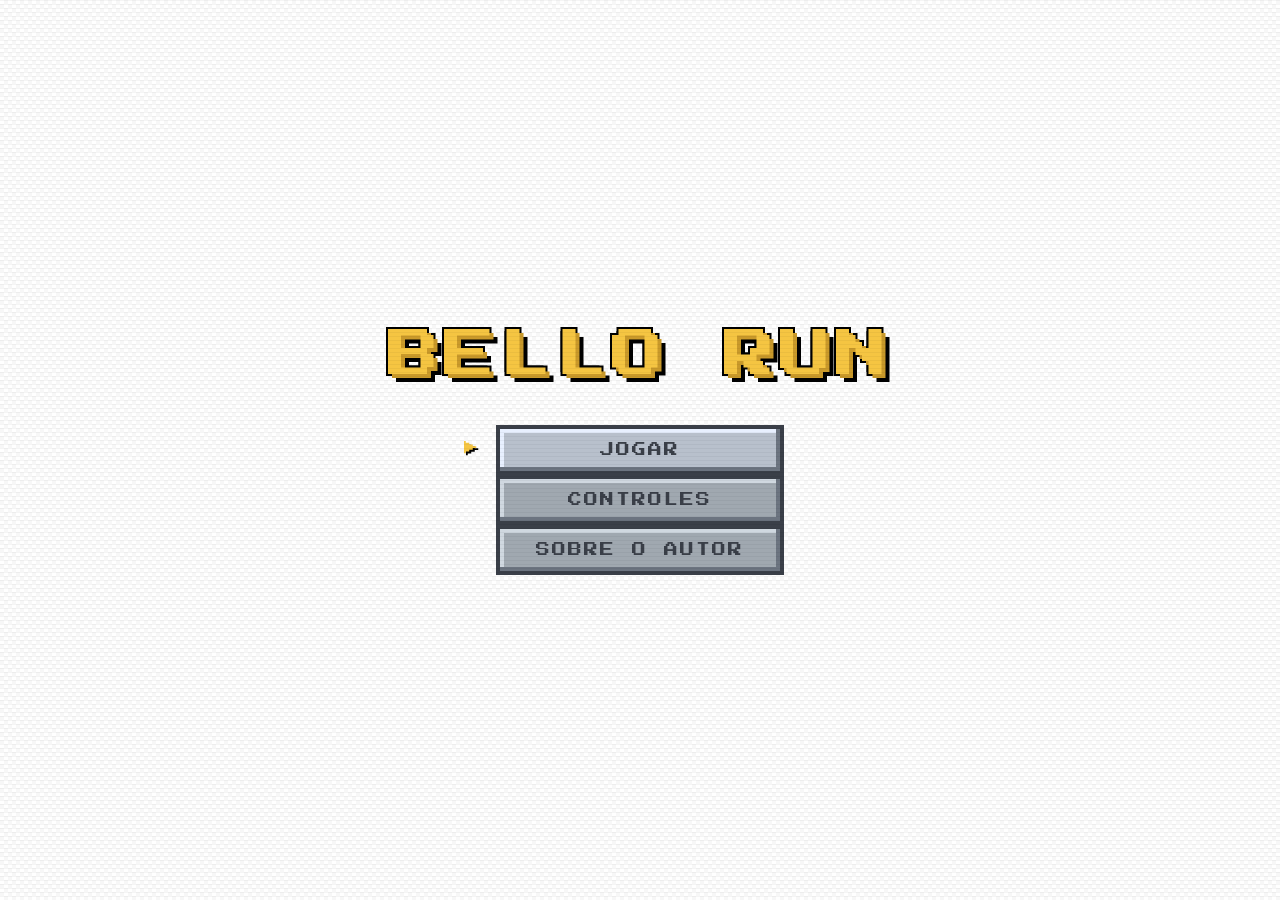
==== commit 2c58c9e6: "Add files via upload" ====
--- a/index.html
+++ b/index.html
@@ -31,11 +31,10 @@
     image-rendering: pixelated;
   }
 
-  /* ── BACKGROUND ── */
   #bg {
     position: fixed;
     inset: 0;
-    background-image: url(img/video.mp4);
+    background: #ffffff;
     z-index: 0;
   }
 
@@ -51,8 +50,15 @@
     background-size: 8px 8px;
     background-position: 0 0, 0 4px, 4px -4px, -4px 0px;
   }
-
-  /* ── MAIN MENU ── */
+  #bg-video {
+  position: absolute;
+  inset: 0;
+  width: 100%;
+  height: 100%;
+  object-fit: cover;
+  z-index: -1;
+  opacity: 0.75;
+}
   #menu {
     position: relative;
     z-index: 10;
@@ -163,7 +169,7 @@
       inset 4px 4px 0 #4a5060,
       8px 8px 0 #000;
     padding: 32px 40px;
-    max-width: 520px;
+    max-width: 560px;
     width: 90vw;
     color: var(--white);
     position: relative;
@@ -190,12 +196,13 @@
     display: flex;
     gap: 16px;
     justify-content: center;
-  }
-
-  .btn-ok, .btn-back {
+    flex-wrap: wrap;
+  }
+
+  .btn-ok, .btn-back, .btn-2p {
     font-family: 'Press Start 2P', monospace;
     font-size: clamp(7px, 1.2vw, 10px);
-    padding: 12px 24px;
+    padding: 12px 20px;
     border: none;
     cursor: pointer;
     letter-spacing: 1px;
@@ -209,6 +216,14 @@
   .btn-ok:hover { background: #ffd84a; }
   .btn-ok:active { transform: translate(3px,3px); box-shadow: 0 0 0 3px #000; }
 
+  .btn-2p {
+    background: #2255cc;
+    color: #aaddff;
+    box-shadow: inset -3px -3px 0 #1133aa, 3px 3px 0 #000, 0 0 0 3px #000;
+  }
+  .btn-2p:hover { background: #3366dd; }
+  .btn-2p:active { transform: translate(3px,3px); box-shadow: 0 0 0 3px #000; }
+
   .btn-back {
     background: var(--stone);
     color: var(--stone-shadow);
@@ -216,6 +231,102 @@
   }
   .btn-back:hover { background: var(--stone-light); }
   .btn-back:active { transform: translate(3px,3px); box-shadow: 0 0 0 3px #000; }
+
+  .modo-separator {
+    display: flex;
+    align-items: center;
+    gap: 12px;
+    margin-bottom: 24px;
+  }
+
+  .modo-separator::before,
+  .modo-separator::after {
+    content: '';
+    flex: 1;
+    height: 3px;
+    background: var(--stone-shadow);
+  }
+
+  .modo-label {
+    font-size: clamp(6px, 1vw, 8px);
+    color: #8090a8;
+    letter-spacing: 2px;
+    white-space: nowrap;
+  }
+
+  .modo-cards {
+    display: flex;
+    gap: 16px;
+    margin-bottom: 24px;
+    flex-wrap: wrap;
+    justify-content: center;
+  }
+
+  .modo-card {
+    background: #1e2535;
+    border: 3px solid var(--stone-shadow);
+    box-shadow: 4px 4px 0 #000;
+    padding: 18px 16px;
+    cursor: pointer;
+    flex: 1;
+    min-width: 150px;
+    max-width: 200px;
+    text-align: center;
+    transition: transform 0.05s, box-shadow 0.05s, background 0.1s;
+    display: flex;
+    flex-direction: column;
+    align-items: center;
+    gap: 10px;
+  }
+
+  .modo-card:hover {
+    background: #263045;
+    transform: translate(-2px, -2px);
+    box-shadow: 6px 6px 0 #000;
+  }
+
+  .modo-card:active {
+    transform: translate(3px, 3px);
+    box-shadow: 1px 1px 0 #000;
+  }
+
+  .modo-card.modo-1p { border-color: var(--gold-dark); }
+  .modo-card.modo-1p:hover { border-color: var(--gold); }
+
+  .modo-card.modo-2p { border-color: #2255cc; }
+  .modo-card.modo-2p:hover { border-color: #5588ff; }
+
+  .modo-emoji {
+    font-size: 28px;
+    line-height: 1;
+  }
+
+  .modo-titulo {
+    font-size: clamp(8px, 1.5vw, 11px);
+    letter-spacing: 2px;
+  }
+
+  .modo-card.modo-1p .modo-titulo { color: var(--gold); }
+  .modo-card.modo-2p .modo-titulo { color: #5588ff; }
+
+  .modo-desc {
+    font-size: clamp(5px, 0.9vw, 7px);
+    color: #8090a8;
+    line-height: 2;
+    letter-spacing: 1px;
+  }
+
+  .modo-teclas {
+    font-size: clamp(5px, 0.85vw, 6px);
+    background: #0f131e;
+    border: 2px solid #2a3040;
+    padding: 5px 10px;
+    line-height: 2;
+    letter-spacing: 1px;
+  }
+
+  .modo-card.modo-1p .modo-teclas { color: rgba(245,197,66,0.7); }
+  .modo-card.modo-2p .modo-teclas { color: rgba(85,136,255,0.7); }
 
   /* ── MANUAL ── */
   #manual-screen {
@@ -230,10 +341,7 @@
   }
   #manual-screen.active { display: block; }
 
-  .manual-inner {
-    max-width: 700px;
-    margin: 0 auto;
-  }
+  .manual-inner { max-width: 700px; margin: 0 auto; }
 
   .manual-title {
     font-size: clamp(12px, 2.5vw, 18px);
@@ -244,9 +352,7 @@
     letter-spacing: 3px;
   }
 
-  .manual-section {
-    margin-bottom: 40px;
-  }
+  .manual-section { margin-bottom: 40px; }
 
   .section-label {
     font-size: clamp(8px, 1.5vw, 11px);
@@ -257,29 +363,15 @@
     letter-spacing: 2px;
   }
 
-  .controls-grid {
-    display: flex;
-    gap: 32px;
-    align-items: center;
-    flex-wrap: wrap;
-  }
-
-  .key-group {
-    display: flex;
-    flex-direction: column;
-    align-items: center;
-    gap: 8px;
-  }
-
-  .key-row { display: flex; gap: 6px; }
+  .controls-grid { display: flex; gap: 32px; align-items: center; flex-wrap: wrap; }
+
+  .key-group { display: flex; flex-direction: column; align-items: center; gap: 8px; }
+  .key-row   { display: flex; gap: 6px; }
 
   .key {
-    width: 48px;
-    height: 48px;
+    width: 48px; height: 48px;
     background: var(--stone);
-    display: flex;
-    align-items: center;
-    justify-content: center;
+    display: flex; align-items: center; justify-content: center;
     font-size: clamp(7px, 1.2vw, 10px);
     color: var(--stone-shadow);
     box-shadow:
@@ -288,9 +380,9 @@
       3px 3px 0 #000, 0 0 0 3px #000;
     image-rendering: pixelated;
   }
-
-  .key.wide { width: 80px; font-size: clamp(6px, 1vw, 8px); }
+  .key.wide  { width: 80px; font-size: clamp(6px, 1vw, 8px); }
   .key.arrow { font-size: 18px; }
+  .key.p2key { background: #2255cc; color: #aaddff; box-shadow: inset -3px -3px 0 #1133aa, inset 3px 3px 0 #4477ee, 3px 3px 0 #000, 0 0 0 3px #000; }
 
   .key-desc {
     font-size: clamp(6px, 1vw, 8px);
@@ -299,114 +391,52 @@
     line-height: 1.8;
   }
 
-  .powerups-grid {
-    display: grid;
-    grid-template-columns: repeat(auto-fill, minmax(130px, 1fr));
-    gap: 16px;
-  }
+  .powerups-grid { display: grid; grid-template-columns: repeat(auto-fill, minmax(130px, 1fr)); gap: 16px; }
 
   .powerup-card {
     background: #2a3040;
     border: 3px solid var(--stone-shadow);
     box-shadow: 3px 3px 0 #000;
     padding: 14px;
-    display: flex;
-    flex-direction: column;
-    align-items: center;
-    gap: 10px;
+    display: flex; flex-direction: column; align-items: center; gap: 10px;
   }
 
   .powerup-img {
-    width: 48px;
-    height: 48px;
+    width: 48px; height: 48px;
     background: #3a4050;
     border: 2px solid #4a5060;
-    display: flex;
-    align-items: center;
-    justify-content: center;
-    position: relative;
+    display: flex; align-items: center; justify-content: center;
     overflow: hidden;
   }
-
-  .powerup-img img {
-    width: 100%;
-    height: 100%;
-    object-fit: contain;
-    image-rendering: pixelated;
-  }
-
-  .powerup-name {
-    font-size: clamp(6px, 1vw, 8px);
-    color: var(--gold);
-    text-align: center;
-    letter-spacing: 1px;
-  }
-
-  .powerup-desc {
-    font-size: clamp(5px, 0.9vw, 7px);
-    color: #8090a8;
-    text-align: center;
-    line-height: 1.8;
-  }
-
-  .entity-row {
-    display: flex;
-    gap: 20px;
-    flex-wrap: wrap;
-  }
+  .powerup-img img { width: 100%; height: 100%; object-fit: contain; image-rendering: pixelated; }
+
+  .powerup-name { font-size: clamp(6px, 1vw, 8px); color: var(--gold); text-align: center; letter-spacing: 1px; }
+  .powerup-desc { font-size: clamp(5px, 0.9vw, 7px); color: #8090a8; text-align: center; line-height: 1.8; }
+
+  .entity-row { display: flex; gap: 20px; flex-wrap: wrap; }
 
   .entity-card {
     background: #2a3040;
     border: 3px solid var(--stone-shadow);
     box-shadow: 3px 3px 0 #000;
     padding: 16px;
-    display: flex;
-    align-items: center;
-    gap: 16px;
-    flex: 1;
-    min-width: 200px;
+    display: flex; align-items: center; gap: 16px;
+    flex: 1; min-width: 200px;
   }
 
   .entity-img {
-    width: 56px;
-    height: 56px;
+    width: 56px; height: 56px;
     background: #3a4050;
     border: 2px solid #4a5060;
     flex-shrink: 0;
-    display: flex;
-    align-items: center;
-    justify-content: center;
-  }
-
-  .entity-img img {
-    width: 100%;
-    height: 100%;
-    object-fit: contain;
-    image-rendering: pixelated;
-  }
-
+    display: flex; align-items: center; justify-content: center;
+  }
+  .entity-img img { width: 100%; height: 100%; object-fit: contain; image-rendering: pixelated; }
   .entity-info { flex: 1; }
-
-  .entity-name {
-    font-size: clamp(7px, 1.2vw, 9px);
-    color: var(--gold);
-    margin-bottom: 8px;
-    letter-spacing: 1px;
-  }
-
-  .entity-desc {
-    font-size: clamp(5px, 0.9vw, 7px);
-    color: #8090a8;
-    line-height: 1.8;
-  }
-
-  .tag {
-    display: inline-block;
-    font-size: clamp(5px, 0.8vw, 6px);
-    padding: 3px 6px;
-    margin-top: 6px;
-    letter-spacing: 1px;
-  }
+  .entity-name { font-size: clamp(7px, 1.2vw, 9px); color: var(--gold); margin-bottom: 8px; letter-spacing: 1px; }
+  .entity-desc { font-size: clamp(5px, 0.9vw, 7px); color: #8090a8; line-height: 1.8; }
+
+  .tag { display: inline-block; font-size: clamp(5px, 0.8vw, 6px); padding: 3px 6px; margin-top: 6px; letter-spacing: 1px; }
   .tag-danger { background: #8b0000; color: #ffaaaa; }
   .tag-warn   { background: #7a5200; color: #ffd080; }
   .tag-boss   { background: #4b0082; color: #e080ff; }
@@ -419,25 +449,19 @@
     padding: 14px 32px;
     background: var(--stone);
     color: var(--stone-shadow);
-    border: none;
-    cursor: pointer;
+    border: none; cursor: pointer;
     box-shadow: inset -3px -3px 0 var(--stone-dark), 3px 3px 0 #000, 0 0 0 3px #000;
     letter-spacing: 1px;
   }
   .manual-back:hover { background: var(--stone-light); }
   .manual-back:active { transform: translate(3px,3px); box-shadow: 0 0 0 3px #000; }
 
-  /* ── LOADING SCREEN ── */
   #loading-screen {
     display: none;
-    position: fixed;
-    inset: 0;
+    position: fixed; inset: 0;
     background: #0a0e1a;
     z-index: 300;
-    flex-direction: column;
-    align-items: center;
-    justify-content: center;
-    gap: 32px;
+    flex-direction: column; align-items: center; justify-content: center; gap: 32px;
     animation: fadeIn 0.3s ease;
   }
   #loading-screen.active { display: flex; }
@@ -468,7 +492,6 @@
     border: 3px solid var(--stone-shadow);
     box-shadow: 3px 3px 0 #000, 0 0 0 3px #000;
     overflow: hidden;
-    position: relative;
   }
 
   .loading-bar {
@@ -481,43 +504,34 @@
 
   #loading-screen::after {
     content: '';
-    position: fixed;
-    inset: 0;
-    background: repeating-linear-gradient(
-      0deg,
-      transparent,
-      transparent 3px,
-      rgba(0,0,0,0.08) 3px,
-      rgba(0,0,0,0.08) 4px
-    );
+    position: fixed; inset: 0;
+    background: repeating-linear-gradient(0deg, transparent, transparent 3px, rgba(0,0,0,0.08) 3px, rgba(0,0,0,0.08) 4px);
     pointer-events: none;
   }
 
-  .loading-pct {
-    font-size: clamp(8px, 1.4vw, 11px);
-    color: var(--gold);
+  .loading-pct { font-size: clamp(8px, 1.4vw, 11px); color: var(--gold); letter-spacing: 2px; }
+
+  .loading-modo {
+    font-size: clamp(7px, 1.2vw, 9px);
     letter-spacing: 2px;
-  }
+    padding: 6px 18px;
+    border: 3px solid;
+  }
+  .loading-modo.modo-1p { color: var(--gold);   border-color: var(--gold-dark);   background: rgba(245,197,66,0.08); }
+  .loading-modo.modo-2p { color: #5588ff; border-color: #2255cc; background: rgba(34,85,204,0.12); }
 
   #menu::before {
     content: '';
-    position: fixed;
-    inset: 0;
-    background: repeating-linear-gradient(
-      0deg, transparent, transparent 3px,
-      rgba(0,0,0,0.04) 3px, rgba(0,0,0,0.04) 4px
-    );
+    position: fixed; inset: 0;
+    background: repeating-linear-gradient(0deg, transparent, transparent 3px, rgba(0,0,0,0.04) 3px, rgba(0,0,0,0.04) 4px);
     pointer-events: none;
     z-index: 1;
   }
 
-  /* ══════════════════════════════════════
-     ── SOBRE O CRIADOR SCREEN ──
-  ══════════════════════════════════════ */
+
   #sobre-screen {
     display: none;
-    position: fixed;
-    inset: 0;
+    position: fixed; inset: 0;
     background: #0f131e;
     z-index: 200;
     overflow-y: auto;
@@ -526,25 +540,15 @@
   }
   #sobre-screen.active { display: block; }
 
-  /* scanlines overlay */
   #sobre-screen::before {
     content: '';
-    position: fixed;
-    inset: 0;
-    background: repeating-linear-gradient(
-      0deg, transparent, transparent 3px,
-      rgba(0,0,0,0.06) 3px, rgba(0,0,0,0.06) 4px
-    );
+    position: fixed; inset: 0;
+    background: repeating-linear-gradient(0deg, transparent, transparent 3px, rgba(0,0,0,0.06) 3px, rgba(0,0,0,0.06) 4px);
     pointer-events: none;
     z-index: 1;
   }
 
-  .sobre-inner {
-    max-width: 760px;
-    margin: 0 auto;
-    position: relative;
-    z-index: 2;
-  }
+  .sobre-inner { max-width: 760px; margin: 0 auto; position: relative; z-index: 2; }
 
   .sobre-titulo {
     font-size: clamp(12px, 2.5vw, 18px);
@@ -556,377 +560,128 @@
     animation: titleBounce 2s ease-in-out infinite;
   }
 
-  /* ─ TOP CARD: foto rosto + dados ─ */
-  .sobre-top {
-    display: flex;
-    gap: 28px;
-    align-items: flex-start;
-    margin-bottom: 28px;
-    flex-wrap: wrap;
-  }
-
-  /* quadro da foto do rosto */
-  .foto-rosto-wrap {
-    flex-shrink: 0;
-    position: relative;
-  }
+  .sobre-top { display: flex; gap: 28px; align-items: flex-start; margin-bottom: 28px; flex-wrap: wrap; }
+
+  .foto-rosto-wrap { flex-shrink: 0; position: relative; }
 
   .foto-rosto-frame {
-    width: 160px;
-    height: 160px;
+    width: 160px; height: 160px;
     background: #1e2538;
     border: 4px solid var(--stone-shadow);
-    box-shadow:
-      inset -4px -4px 0 #0a0d14,
-      inset 4px 4px 0 #2e3550,
-      6px 6px 0 #000,
-      0 0 0 4px #000;
+    box-shadow: inset -4px -4px 0 #0a0d14, inset 4px 4px 0 #2e3550, 6px 6px 0 #000, 0 0 0 4px #000;
     overflow: hidden;
     image-rendering: pixelated;
     position: relative;
   }
-
-  .foto-rosto-frame img {
-    width: 100%;
-    height: 100%;
-    object-fit: cover;
-    image-rendering: pixelated;
-    display: block;
-  }
-
-  /* placeholder quando não tem imagem */
+  .foto-rosto-frame img { width: 100%; height: 100%; object-fit: cover; image-rendering: pixelated; display: block; }
   .foto-rosto-frame .placeholder-text {
-    position: absolute;
-    inset: 0;
-    display: flex;
-    flex-direction: column;
-    align-items: center;
-    justify-content: center;
-    gap: 8px;
-    color: #4a5268;
-    font-size: 6px;
-    text-align: center;
-    padding: 8px;
-    line-height: 2;
-  }
-
-  .foto-label {
-    font-size: 6px;
-    color: #4a5268;
-    text-align: center;
-    margin-top: 8px;
-    letter-spacing: 1px;
-  }
-
-  /* card de dados do criador */
+    position: absolute; inset: 0;
+    display: flex; flex-direction: column; align-items: center; justify-content: center;
+    gap: 8px; color: #4a5268; font-size: 6px; text-align: center; padding: 8px; line-height: 2;
+  }
+  .foto-label { font-size: 6px; color: #4a5268; text-align: center; margin-top: 8px; letter-spacing: 1px; }
+
   .sobre-dados {
-    flex: 1;
-    min-width: 220px;
+    flex: 1; min-width: 220px;
     background: #1a2030;
     border: 3px solid var(--stone-shadow);
     box-shadow: 4px 4px 0 #000, 0 0 0 3px #000;
     padding: 20px 24px;
   }
-
-  .dados-nome {
-    font-size: clamp(10px, 2vw, 15px);
-    color: var(--gold);
-    text-shadow: 2px 2px 0 var(--gold-dark);
-    margin-bottom: 16px;
-    letter-spacing: 2px;
-  }
-
-  .dados-row {
-    display: flex;
-    gap: 10px;
-    margin-bottom: 12px;
-    align-items: flex-start;
-  }
-
-  .dados-tag {
-    font-size: clamp(5px, 0.85vw, 7px);
-    color: var(--gold-dark);
-    background: #0f131e;
-    border: 2px solid #2a3040;
-    padding: 4px 8px;
-    flex-shrink: 0;
-    letter-spacing: 1px;
-    white-space: nowrap;
-  }
-
-  .dados-val {
-    font-size: clamp(5px, 0.85vw, 7px);
-    color: #c0c8d8;
-    line-height: 2;
-    letter-spacing: 1px;
-  }
-
-  /* professor destaque */
+  .dados-nome { font-size: clamp(10px, 2vw, 15px); color: var(--gold); text-shadow: 2px 2px 0 var(--gold-dark); margin-bottom: 16px; letter-spacing: 2px; }
+  .dados-row  { display: flex; gap: 10px; margin-bottom: 12px; align-items: flex-start; }
+  .dados-tag  { font-size: clamp(5px, 0.85vw, 7px); color: var(--gold-dark); background: #0f131e; border: 2px solid #2a3040; padding: 4px 8px; flex-shrink: 0; letter-spacing: 1px; white-space: nowrap; }
+  .dados-val  { font-size: clamp(5px, 0.85vw, 7px); color: #c0c8d8; line-height: 2; letter-spacing: 1px; }
+
   .professor-card {
     background: #1a2030;
     border: 3px solid var(--stone-shadow);
     box-shadow: 4px 4px 0 #000, 0 0 0 3px #000;
     padding: 18px 22px;
-    display: flex;
-    align-items: center;
-    gap: 16px;
+    display: flex; align-items: center; gap: 16px;
     margin-bottom: 28px;
   }
-
-  .prof-icon {
-    width: 48px;
-    height: 48px;
-    background: #2a3040;
-    border: 3px solid #4a5060;
-    box-shadow: 3px 3px 0 #000;
-    display: flex;
-    align-items: center;
-    justify-content: center;
-    font-size: 22px;
-    flex-shrink: 0;
-    image-rendering: pixelated;
-  }
-
-  .prof-info { flex: 1; }
-
-  .prof-label {
-    font-size: clamp(5px, 0.8vw, 7px);
-    color: var(--gold-dark);
-    letter-spacing: 2px;
-    margin-bottom: 6px;
-  }
-
-  .prof-nome {
-    font-size: clamp(7px, 1.3vw, 10px);
-    color: var(--white);
-    letter-spacing: 1px;
-    margin-bottom: 4px;
-  }
-
-  .prof-materia {
-    font-size: clamp(5px, 0.85vw, 7px);
-    color: #8090a8;
-    letter-spacing: 1px;
-    line-height: 1.8;
-  }
-
-  /* ─ LINHA COM IMAGEM CORPO + VERSÍCULO ─ */
-  .sobre-mid {
-    display: flex;
-    gap: 24px;
-    align-items: flex-start;
-    margin-bottom: 28px;
-    flex-wrap: wrap;
-  }
-
-  /* foto corpo inteiro */
+  .prof-icon  { width: 48px; height: 48px; background: #2a3040; border: 3px solid #4a5060; box-shadow: 3px 3px 0 #000; display: flex; align-items: center; justify-content: center; font-size: 22px; flex-shrink: 0; }
+  .prof-info  { flex: 1; }
+  .prof-label { font-size: clamp(5px, 0.8vw, 7px); color: var(--gold-dark); letter-spacing: 2px; margin-bottom: 6px; }
+  .prof-nome  { font-size: clamp(7px, 1.3vw, 10px); color: var(--white); letter-spacing: 1px; margin-bottom: 4px; }
+  .prof-materia { font-size: clamp(5px, 0.85vw, 7px); color: #8090a8; letter-spacing: 1px; line-height: 1.8; }
+
+  .sobre-mid { display: flex; gap: 24px; align-items: flex-start; margin-bottom: 28px; flex-wrap: wrap; }
+
   .foto-corpo-frame {
-    width: 130px;
-    flex-shrink: 0;
+    width: 130px; flex-shrink: 0;
     background: #1e2538;
     border: 4px solid var(--stone-shadow);
-    box-shadow:
-      inset -4px -4px 0 #0a0d14,
-      inset 4px 4px 0 #2e3550,
-      6px 6px 0 #000,
-      0 0 0 4px #000;
+    box-shadow: inset -4px -4px 0 #0a0d14, inset 4px 4px 0 #2e3550, 6px 6px 0 #000, 0 0 0 4px #000;
     overflow: hidden;
     image-rendering: pixelated;
     min-height: 220px;
     position: relative;
   }
-
-  .foto-corpo-frame img {
-    width: 100%;
-    height: 100%;
-    object-fit: cover;
-    object-position: top;
-    image-rendering: pixelated;
-    display: block;
-  }
-
+  .foto-corpo-frame img { width: 100%; height: 100%; object-fit: cover; object-position: top; image-rendering: pixelated; display: block; }
   .foto-corpo-frame .placeholder-text {
-    position: absolute;
-    inset: 0;
-    display: flex;
-    flex-direction: column;
-    align-items: center;
-    justify-content: center;
-    gap: 8px;
-    color: #4a5268;
-    font-size: 6px;
-    text-align: center;
-    padding: 8px;
-    line-height: 2;
-  }
-
-  /* versículo */
-  .versiculo-card {
-    flex: 1;
-    min-width: 200px;
-    background: #1a2030;
-    border: 3px solid var(--stone-shadow);
-    box-shadow: 4px 4px 0 #000, 0 0 0 3px #000;
-    padding: 20px 22px;
-    display: flex;
-    flex-direction: column;
-    gap: 14px;
-  }
-
-  .versiculo-header {
-    font-size: clamp(6px, 1vw, 8px);
-    color: var(--gold);
-    letter-spacing: 2px;
-    border-bottom: 3px solid var(--gold-dark);
-    padding-bottom: 8px;
-  }
-
-  .versiculo-texto {
-    font-size: clamp(6px, 1vw, 8px);
-    color: #c0c8d8;
-    line-height: 2.4;
-    font-style: italic;
-    letter-spacing: 1px;
-  }
-
-  .versiculo-ref {
-    font-size: clamp(5px, 0.8vw, 7px);
-    color: var(--gold-dark);
-    text-align: right;
-    letter-spacing: 1px;
-  }
-
-  /* ─ REDES SOCIAIS ─ */
-  .redes-section {
-    margin-bottom: 28px;
-  }
-
-  .redes-grid {
-    display: flex;
-    gap: 16px;
-    flex-wrap: wrap;
-  }
+    position: absolute; inset: 0;
+    display: flex; flex-direction: column; align-items: center; justify-content: center;
+    gap: 8px; color: #4a5268; font-size: 6px; text-align: center; padding: 8px; line-height: 2;
+  }
+
+  .versiculo-card { flex: 1; min-width: 200px; background: #1a2030; border: 3px solid var(--stone-shadow); box-shadow: 4px 4px 0 #000, 0 0 0 3px #000; padding: 20px 22px; display: flex; flex-direction: column; gap: 14px; }
+  .versiculo-header { font-size: clamp(6px, 1vw, 8px); color: var(--gold); letter-spacing: 2px; border-bottom: 3px solid var(--gold-dark); padding-bottom: 8px; }
+  .versiculo-texto  { font-size: clamp(6px, 1vw, 8px); color: #c0c8d8; line-height: 2.4; font-style: italic; letter-spacing: 1px; }
+  .versiculo-ref    { font-size: clamp(5px, 0.8vw, 7px); color: var(--gold-dark); text-align: right; letter-spacing: 1px; }
+
+  .redes-section { margin-bottom: 28px; }
+  .redes-grid    { display: flex; gap: 16px; flex-wrap: wrap; }
 
   .rede-btn {
-    display: flex;
-    align-items: center;
-    gap: 12px;
+    display: flex; align-items: center; gap: 12px;
     background: #1a2030;
     border: 3px solid var(--stone-shadow);
     box-shadow: 4px 4px 0 #000, 0 0 0 3px #000;
     padding: 14px 20px;
-    cursor: pointer;
-    text-decoration: none;
+    cursor: pointer; text-decoration: none;
     transition: transform 0.05s, box-shadow 0.05s;
-    flex: 1;
-    min-width: 150px;
-  }
-
-  .rede-btn:hover {
-    transform: translate(-2px, -2px);
-    box-shadow: 6px 6px 0 #000, 0 0 0 3px #000;
-  }
-
-  .rede-btn:active {
-    transform: translate(4px, 4px);
-    box-shadow: 0 0 0 3px #000;
-  }
-
-  .rede-icon {
-    width: 36px;
-    height: 36px;
-    flex-shrink: 0;
-    display: flex;
-    align-items: center;
-    justify-content: center;
-  }
-
-  .rede-icon svg {
-    width: 28px;
-    height: 28px;
-    image-rendering: pixelated;
-  }
-
+    flex: 1; min-width: 150px;
+  }
+  .rede-btn:hover  { transform: translate(-2px,-2px); box-shadow: 6px 6px 0 #000, 0 0 0 3px #000; }
+  .rede-btn:active { transform: translate(4px,4px); box-shadow: 0 0 0 3px #000; }
+
+  .rede-icon { width: 36px; height: 36px; flex-shrink: 0; display: flex; align-items: center; justify-content: center; }
+  .rede-icon svg { width: 28px; height: 28px; image-rendering: pixelated; }
   .rede-info { flex: 1; }
-
-  .rede-nome {
-    font-size: clamp(6px, 1vw, 8px);
-    letter-spacing: 1px;
-    margin-bottom: 4px;
-  }
-
-  .rede-handle {
-    font-size: clamp(5px, 0.8vw, 7px);
-    color: #8090a8;
-    letter-spacing: 1px;
-  }
-
-  .rede-github  .rede-nome { color: #e0e0e0; }
-  .rede-insta   .rede-nome { color: #e1306c; }
-  .rede-whats   .rede-nome { color: #25d366; }
-
-  /* pixel-style social icons */
+  .rede-nome   { font-size: clamp(6px, 1vw, 8px); letter-spacing: 1px; margin-bottom: 4px; }
+  .rede-handle { font-size: clamp(5px, 0.8vw, 7px); color: #8090a8; letter-spacing: 1px; }
+  .rede-github .rede-nome { color: #e0e0e0; }
+  .rede-insta  .rede-nome { color: #e1306c; }
+  .rede-whats  .rede-nome { color: #25d366; }
   .icon-github { fill: #e0e0e0; }
   .icon-insta  { fill: #e1306c; }
   .icon-whats  { fill: #25d366; }
 
-  /* back button */
   .sobre-back {
-    display: block;
-    margin: 8px auto 0;
+    display: block; margin: 8px auto 0;
     font-family: 'Press Start 2P', monospace;
     font-size: clamp(8px, 1.3vw, 11px);
     padding: 14px 32px;
-    background: var(--stone);
-    color: var(--stone-shadow);
-    border: none;
-    cursor: pointer;
+    background: var(--stone); color: var(--stone-shadow);
+    border: none; cursor: pointer;
     box-shadow: inset -3px -3px 0 var(--stone-dark), 3px 3px 0 #000, 0 0 0 3px #000;
     letter-spacing: 1px;
   }
-  .sobre-back:hover { background: var(--stone-light); }
+  .sobre-back:hover  { background: var(--stone-light); }
   .sobre-back:active { transform: translate(3px,3px); box-shadow: 0 0 0 3px #000; }
-  /* ── BACKGROUND ── */
-  #bg {
-    position: fixed;
-    inset: 0;
-    z-index: 0;
-    background: #000; 
-  }
-
-  #video-fundo {
-    width: 100vw;
-    height: 100vh;
-    object-fit: cover; 
-    display: block;
-  }
-
-  #bg::after {
-    content: '';
-    position: absolute;
-    inset: 0;
-    pointer-events: none; 
-    background-image:
-      linear-gradient(45deg, rgba(0,0,0,0.03) 25%, transparent 25%),
-      linear-gradient(-45deg, rgba(0,0,0,0.03) 25%, transparent 25%),
-      linear-gradient(45deg, transparent 75%, rgba(0,0,0,0.03) 75%),
-      linear-gradient(-45deg, transparent 75%, rgba(0,0,0,0.03) 75%);
-    background-size: 8px 8px;
-    background-position: 0 0, 0 4px, 4px -4px, -4px 0px;
-    z-index: 1; 
-  }
 </style>
 </head>
 <body>
 
   <div id="bg">
-    <video autoplay muted loop playsinline id="video-fundo">
-      <source src="img/video.mp4" type="video/mp4">
+    <video autoplay muted loop playsinline id="bg-video">
+      <source src="/jogo-poo/img/video.mp4" type="video/mp4">
     </video>
   </div>
-<!-- ═══════════════════ MAIN MENU ═══════════════════ -->
 <div id="menu">
-  <div class="game-title">GAME</div>
+  <div class="game-title">BELLO RUN</div>
 
   <div class="menu-list">
     <div class="cursor" id="cursor">▶</div>
@@ -938,27 +693,43 @@
       CONTROLES
     </button>
     <button class="menu-btn" data-index="2" onclick="selectBtn(2); openSobre()">
-      SOBRE O CRIADOR
+      SOBRE O AUTOR
     </button>
   </div>
 </div>
 
-<!-- ═══════════════════ MODAL: JOGAR ═══════════════════ -->
 <div class="overlay" id="play-modal">
   <div class="modal">
-    <h2>⚔ INICIAR JOGO</h2>
-    <p>Pronto para enfrentar as ruas?<br>Boa sorte, jogador!</p>
+    <h2>⚔ SELECIONAR MODO</h2>
+    <p>Escolha como quer jogar:</p>
+
+    <div class="modo-cards">
+
+      <div class="modo-card modo-1p" onclick="startLoading('1p')">
+        <div class="modo-emoji"></div>
+        <div class="modo-titulo">1 PLAYER</div>
+        <div class="modo-desc">Jogue sozinho.<br>Sobreviva ou<br>chegue a 300 pts!</div>
+        <div class="modo-teclas">W / S<br>↑ / ↓</div>
+      </div>
+
+      <div class="modo-card modo-2p" onclick="startLoading('2p')">
+        <div class="modo-emoji"></div>
+        <div class="modo-titulo">2 PLAYERS</div>
+        <div class="modo-desc">Mesma tela.<br>Se um cair,<br>o outro continua!</div>
+        <div class="modo-teclas">P1: W / S<br>P2: I / K</div>
+      </div>
+
+    </div>
+
     <div class="modal-btns">
-      <button class="btn-ok" onclick="startLoading()">OK — JOGAR</button>
       <button class="btn-back" onclick="closeModal('play-modal')">VOLTAR</button>
     </div>
   </div>
 </div>
 
-<!-- ═══════════════════ MODAL: CONTROLES ═══════════════════ -->
 <div class="overlay" id="controles-modal">
   <div class="modal">
-    <h2>📖 MANUAL</h2>
+    <h2>MANUAL</h2>
     <p>Veja o guia completo de controles,<br>power-ups, inimigos e mais!</p>
     <div class="modal-btns">
       <button class="btn-ok" onclick="openManual()">IR PARA O MANUAL</button>
@@ -967,13 +738,12 @@
   </div>
 </div>
 
-<!-- ═══════════════════ MANUAL SCREEN ═══════════════════ -->
 <div id="manual-screen">
   <div class="manual-inner">
-    <div class="manual-title">📖 MANUAL DO JOGO</div>
+    <div class="manual-title">MANUAL DO JOGO</div>
 
     <div class="manual-section">
-      <div class="section-label">🎮 CONTROLES</div>
+      <div class="section-label">CONTROLES — 1 PLAYER</div>
       <div class="controls-grid">
         <div class="key-group">
           <div class="key wide">W</div>
@@ -989,7 +759,31 @@
     </div>
 
     <div class="manual-section">
-      <div class="section-label">⚡ POWER-UPS</div>
+      <div class="section-label">CONTROLES — 2 PLAYERS</div>
+      <div class="controls-grid">
+        <div class="key-group">
+          <div class="key wide">W</div>
+          <div class="key wide">↑ SETA</div>
+          <div class="key-desc">P1 CIMA<br>P1 BAIXO</div>
+        </div>
+        <div class="key-group">
+          <div class="key wide">S</div>
+          <div class="key wide">↓ SETA</div>
+          <div class="key-desc">P1 BAIXO<br></div>
+        </div>
+        <div class="key-group">
+          <div class="key wide p2key">I</div>
+          <div class="key-desc" style="color:#5588ff">P2 CIMA</div>
+        </div>
+        <div class="key-group">
+          <div class="key wide p2key">K</div>
+          <div class="key-desc" style="color:#5588ff">P2 BAIXO</div>
+        </div>
+      </div>
+    </div>
+
+    <div class="manual-section">
+      <div class="section-label">POWER-UPS</div>
       <div class="powerups-grid">
         <div class="powerup-card">
           <div class="powerup-img">
@@ -1009,7 +803,7 @@
     </div>
 
     <div class="manual-section">
-      <div class="section-label">👾 INIMIGOS & OBSTÁCULOS</div>
+      <div class="section-label">INIMIGOS & OBSTÁCULOS</div>
       <div class="entity-row">
         <div class="entity-card">
           <div class="entity-img"><img src="./img/fase1/inimigo_001.png" alt="Inimigo"></div>
@@ -1039,7 +833,7 @@
     </div>
 
     <div class="manual-section">
-      <div class="section-label">💀 BOSS</div>
+      <div class="section-label">BOSS</div>
       <div class="entity-row">
         <div class="entity-card">
           <div class="entity-img"><img src="./img/fase1/boss1_001.png" alt="Boss"></div>
@@ -1056,44 +850,33 @@
   </div>
 </div>
 
-<!-- ═══════════════════ SOBRE O CRIADOR SCREEN ═══════════════════ -->
 <div id="sobre-screen">
   <div class="sobre-inner">
-
-    <div class="sobre-titulo">SOBRE O CRIADOR</div>
-
-    <!-- BLOCO SUPERIOR: foto rosto + dados -->
+    <div class="sobre-titulo">SOBRE O DESENVOLVEDOR</div>
+
     <div class="sobre-top">
-
-      <!-- Foto rosto quadrada -->
       <div class="foto-rosto-wrap">
         <div class="foto-rosto-frame">
           <img src="./img/bellorosto.png" alt="Foto do criador"
                onerror="this.style.display='none'; this.nextElementSibling.style.display='flex'">
-          
-        </div>
-        <div class="foto-label">[ CRIADOR ]</div>
-      </div>
-
-      <!-- Dados do criador -->
+        </div>
+        <div class="foto-label">[ DESENVOLVEDOR ]</div>
+      </div>
+
       <div class="sobre-dados">
         <div class="dados-nome">BELLO</div>
-
         <div class="dados-row">
           <span class="dados-tag">CURSO</span>
           <span class="dados-val">Desenvolvimento<br>de Sistemas</span>
         </div>
-
         <div class="dados-row">
           <span class="dados-tag">SKILLS</span>
           <span class="dados-val">JavaScript · HTML<br>CSS · Canvas API</span>
         </div>
-
         <div class="dados-row">
           <span class="dados-tag">PROJETO</span>
           <span class="dados-val">Jogo 2D em<br>Canvas</span>
         </div>
-
         <div class="dados-row">
           <span class="dados-tag">ANO</span>
           <span class="dados-val">2025</span>
@@ -1101,8 +884,8 @@
       </div>
     </div>
 
-    <!-- PROFESSOR -->
     <div class="professor-card">
+      
       <div class="prof-info">
         <div class="prof-label">ORIENTADO POR</div>
         <div class="prof-nome">Prof. Carlos Roberto da Silva Filho</div>
@@ -1111,16 +894,14 @@
     </div>
 
     <div class="sobre-mid">
-
-      <!-- Foto corpo inteiro -->
       <div class="foto-corpo-frame">
         <img src="./img/bellotodo.png" alt="Foto corpo inteiro"
              onerror="this.style.display='none'; this.nextElementSibling.style.display='flex'">
-       
+        
       </div>
 
       <div class="versiculo-card">
-        <div class="versiculo-header">✝ RECADO:</div>
+        <div class="versiculo-header">✝ VERSÍCULO</div>
         <div class="versiculo-texto">
           "Porque Deus tanto amou<br>
           o mundo que deu o seu<br>
@@ -1131,63 +912,50 @@
         </div>
         <div class="versiculo-ref">— João 3:16</div>
       </div>
-
     </div>
 
     <div class="redes-section">
-      <div class="section-label" style="color:var(--gold); border-bottom:4px solid var(--gold-dark); padding-bottom:8px; margin-bottom:20px; font-size:clamp(8px,1.5vw,11px); letter-spacing:2px;">
+      <div class="section-label" style="color:var(--gold);border-bottom:4px solid var(--gold-dark);padding-bottom:8px;margin-bottom:20px;font-size:clamp(8px,1.5vw,11px);letter-spacing:2px;">
         REDES SOCIAIS
       </div>
-
       <div class="redes-grid">
-
         <a class="rede-btn rede-github" href="https://github.com/bellodev5" target="_blank">
           <div class="rede-icon">
-            <svg viewBox="0 0 24 24" xmlns="http://www.w3.org/2000/svg">
-              <path class="icon-github" d="M12 0C5.37 0 0 5.37 0 12c0 5.31 3.435 9.795 8.205 11.385.6.105.825-.255.825-.57 0-.285-.015-1.23-.015-2.235-3.015.555-3.795-.735-4.035-1.41-.135-.345-.72-1.41-1.23-1.695-.42-.225-1.02-.78-.015-.795.945-.015 1.62.87 1.845 1.23 1.08 1.815 2.805 1.305 3.495.99.105-.78.42-1.305.765-1.605-2.67-.3-5.46-1.335-5.46-5.925 0-1.305.465-2.385 1.23-3.225-.12-.3-.54-1.53.12-3.18 0 0 1.005-.315 3.3 1.23.96-.27 1.98-.405 3-.405s2.04.135 3 .405c2.295-1.56 3.3-1.23 3.3-1.23.66 1.65.24 2.88.12 3.18.765.84 1.23 1.905 1.23 3.225 0 4.605-2.805 5.625-5.475 5.925.435.375.81 1.095.81 2.22 0 1.605-.015 2.895-.015 3.3 0 .315.225.69.825.57A12.02 12.02 0 0 0 24 12c0-6.63-5.37-12-12-12z"/>
-            </svg>
+            <svg viewBox="0 0 24 24"><path class="icon-github" d="M12 0C5.37 0 0 5.37 0 12c0 5.31 3.435 9.795 8.205 11.385.6.105.825-.255.825-.57 0-.285-.015-1.23-.015-2.235-3.015.555-3.795-.735-4.035-1.41-.135-.345-.72-1.41-1.23-1.695-.42-.225-1.02-.78-.015-.795.945-.015 1.62.87 1.845 1.23 1.08 1.815 2.805 1.305 3.495.99.105-.78.42-1.305.765-1.605-2.67-.3-5.46-1.335-5.46-5.925 0-1.305.465-2.385 1.23-3.225-.12-.3-.54-1.53.12-3.18 0 0 1.005-.315 3.3 1.23.96-.27 1.98-.405 3-.405s2.04.135 3 .405c2.295-1.56 3.3-1.23 3.3-1.23.66 1.65.24 2.88.12 3.18.765.84 1.23 1.905 1.23 3.225 0 4.605-2.805 5.625-5.475 5.925.435.375.81 1.095.81 2.22 0 1.605-.015 2.895-.015 3.3 0 .315.225.69.825.57A12.02 12.02 0 0 0 24 12c0-6.63-5.37-12-12-12z"/></svg>
           </div>
           <div class="rede-info">
             <div class="rede-nome">GITHUB</div>
             <div class="rede-handle">github.com/bellodev5</div>
           </div>
         </a>
-
-        <!-- Instagram -->
         <a class="rede-btn rede-insta" href="https://instagram.com/guiilherme.bello" target="_blank">
           <div class="rede-icon">
-            <svg viewBox="0 0 24 24" xmlns="http://www.w3.org/2000/svg">
-              <path class="icon-insta" d="M12 2.163c3.204 0 3.584.012 4.85.07 3.252.148 4.771 1.691 4.919 4.919.058 1.265.069 1.645.069 4.849 0 3.205-.012 3.584-.069 4.849-.149 3.225-1.664 4.771-4.919 4.919-1.266.058-1.644.07-4.85.07-3.204 0-3.584-.012-4.849-.07-3.26-.149-4.771-1.699-4.919-4.92-.058-1.265-.07-1.644-.07-4.849 0-3.204.013-3.583.07-4.849.149-3.227 1.664-4.771 4.919-4.919 1.266-.057 1.645-.069 4.849-.069zM12 0C8.741 0 8.333.014 7.053.072 2.695.272.273 2.69.073 7.052.014 8.333 0 8.741 0 12c0 3.259.014 3.668.072 4.948.2 4.358 2.618 6.78 6.98 6.98C8.333 23.986 8.741 24 12 24c3.259 0 3.668-.014 4.948-.072 4.354-.2 6.782-2.618 6.979-6.98.059-1.28.073-1.689.073-4.948 0-3.259-.014-3.667-.072-4.947-.196-4.354-2.617-6.78-6.979-6.98C15.668.014 15.259 0 12 0zm0 5.838a6.162 6.162 0 1 0 0 12.324 6.162 6.162 0 0 0 0-12.324zM12 16a4 4 0 1 1 0-8 4 4 0 0 1 0 8zm6.406-11.845a1.44 1.44 0 1 0 0 2.881 1.44 1.44 0 0 0 0-2.881z"/>
-            </svg>
+            <svg viewBox="0 0 24 24"><path class="icon-insta" d="M12 2.163c3.204 0 3.584.012 4.85.07 3.252.148 4.771 1.691 4.919 4.919.058 1.265.069 1.645.069 4.849 0 3.205-.012 3.584-.069 4.849-.149 3.225-1.664 4.771-4.919 4.919-1.266.058-1.644.07-4.85.07-3.204 0-3.584-.012-4.849-.07-3.26-.149-4.771-1.699-4.919-4.92-.058-1.265-.07-1.644-.07-4.849 0-3.204.013-3.583.07-4.849.149-3.227 1.664-4.771 4.919-4.919 1.266-.057 1.645-.069 4.849-.069zM12 0C8.741 0 8.333.014 7.053.072 2.695.272.273 2.69.073 7.052.014 8.333 0 8.741 0 12c0 3.259.014 3.668.072 4.948.2 4.358 2.618 6.78 6.98 6.98C8.333 23.986 8.741 24 12 24c3.259 0 3.668-.014 4.948-.072 4.354-.2 6.782-2.618 6.979-6.98.059-1.28.073-1.689.073-4.948 0-3.259-.014-3.667-.072-4.947-.196-4.354-2.617-6.78-6.979-6.98C15.668.014 15.259 0 12 0zm0 5.838a6.162 6.162 0 1 0 0 12.324 6.162 6.162 0 0 0 0-12.324zM12 16a4 4 0 1 1 0-8 4 4 0 0 1 0 8zm6.406-11.845a1.44 1.44 0 1 0 0 2.881 1.44 1.44 0 0 0 0-2.881z"/></svg>
           </div>
           <div class="rede-info">
             <div class="rede-nome">INSTAGRAM</div>
             <div class="rede-handle">@guiilherme.bello</div>
           </div>
         </a>
-
-        <!-- WhatsApp -->
         <a class="rede-btn rede-whats" href="https://wa.me/5547991461399" target="_blank">
           <div class="rede-icon">
-            <svg viewBox="0 0 24 24" xmlns="http://www.w3.org/2000/svg">
-              <path class="icon-whats" d="M17.472 14.382c-.297-.149-1.758-.867-2.03-.967-.273-.099-.471-.148-.67.15-.197.297-.767.966-.94 1.164-.173.199-.347.223-.644.075-.297-.15-1.255-.463-2.39-1.475-.883-.788-1.48-1.761-1.653-2.059-.173-.297-.018-.458.13-.606.134-.133.298-.347.446-.52.149-.174.198-.298.298-.497.099-.198.05-.371-.025-.52-.075-.149-.669-1.612-.916-2.207-.242-.579-.487-.5-.669-.51-.173-.008-.371-.01-.57-.01-.198 0-.52.074-.792.372-.272.297-1.04 1.016-1.04 2.479 0 1.462 1.065 2.875 1.213 3.074.149.198 2.096 3.2 5.077 4.487.709.306 1.262.489 1.694.625.712.227 1.36.195 1.871.118.571-.085 1.758-.719 2.006-1.413.248-.694.248-1.289.173-1.413-.074-.124-.272-.198-.57-.347m-5.421 7.403h-.004a9.87 9.87 0 0 1-5.031-1.378l-.361-.214-3.741.982.998-3.648-.235-.374a9.86 9.86 0 0 1-1.51-5.26c.001-5.45 4.436-9.884 9.888-9.884 2.64 0 5.122 1.03 6.988 2.898a9.825 9.825 0 0 1 2.893 6.994c-.003 5.45-4.437 9.884-9.885 9.884m8.413-18.297A11.815 11.815 0 0 0 12.05 0C5.495 0 .16 5.335.157 11.892c0 2.096.547 4.142 1.588 5.945L.057 24l6.305-1.654a11.882 11.882 0 0 0 5.683 1.448h.005c6.554 0 11.89-5.335 11.893-11.893a11.821 11.821 0 0 0-3.48-8.413z"/>
-            </svg>
+            <svg viewBox="0 0 24 24"><path class="icon-whats" d="M17.472 14.382c-.297-.149-1.758-.867-2.03-.967-.273-.099-.471-.148-.67.15-.197.297-.767.966-.94 1.164-.173.199-.347.223-.644.075-.297-.15-1.255-.463-2.39-1.475-.883-.788-1.48-1.761-1.653-2.059-.173-.297-.018-.458.13-.606.134-.133.298-.347.446-.52.149-.174.198-.298.298-.497.099-.198.05-.371-.025-.52-.075-.149-.669-1.612-.916-2.207-.242-.579-.487-.5-.669-.51-.173-.008-.371-.01-.57-.01-.198 0-.52.074-.792.372-.272.297-1.04 1.016-1.04 2.479 0 1.462 1.065 2.875 1.213 3.074.149.198 2.096 3.2 5.077 4.487.709.306 1.262.489 1.694.625.712.227 1.36.195 1.871.118.571-.085 1.758-.719 2.006-1.413.248-.694.248-1.289.173-1.413-.074-.124-.272-.198-.57-.347m-5.421 7.403h-.004a9.87 9.87 0 0 1-5.031-1.378l-.361-.214-3.741.982.998-3.648-.235-.374a9.86 9.86 0 0 1-1.51-5.26c.001-5.45 4.436-9.884 9.888-9.884 2.64 0 5.122 1.03 6.988 2.898a9.825 9.825 0 0 1 2.893 6.994c-.003 5.45-4.437 9.884-9.885 9.884m8.413-18.297A11.815 11.815 0 0 0 12.05 0C5.495 0 .16 5.335.157 11.892c0 2.096.547 4.142 1.588 5.945L.057 24l6.305-1.654a11.882 11.882 0 0 0 5.683 1.448h.005c6.554 0 11.89-5.335 11.893-11.893a11.821 11.821 0 0 0-3.48-8.413z"/></svg>
           </div>
           <div class="rede-info">
             <div class="rede-nome">WHATSAPP</div>
             <div class="rede-handle">(47) 99146-1399</div>
           </div>
         </a>
-
       </div>
     </div>
 
     <button class="sobre-back" onclick="closeSobre()">◀ VOLTAR AO MENU</button>
-
   </div>
 </div>
 
+
 <div id="loading-screen">
+  <div class="loading-titulo" id="loading-modo-badge"></div>
   <div class="loading-title">CARREGANDO...</div>
   <div class="loading-tip" id="loading-tip">Desvie dos carros para sobreviver!</div>
   <div class="loading-bar-wrap">
@@ -1198,14 +966,13 @@
 
 <script>
   const buttons = document.querySelectorAll('.menu-btn')
-  const cursor = document.getElementById('cursor')
+  const cursor  = document.getElementById('cursor')
   let selectedIndex = 0
 
   function selectBtn(index) {
     selectedIndex = index
     buttons.forEach((b, i) => b.classList.toggle('selected', i === index))
-    const btn = buttons[index]
-    cursor.style.top = (btn.offsetTop + btn.offsetHeight / 2 - 10) + 'px'
+    cursor.style.top = (buttons[index].offsetTop + buttons[index].offsetHeight / 2 - 10) + 'px'
   }
 
   document.addEventListener('keydown', e => {
@@ -1233,16 +1000,10 @@
     document.getElementById('manual-screen').classList.add('active')
     startSpriteAnimation()
   }
-  function closeManual() {
-    document.getElementById('manual-screen').classList.remove('active')
-  }
-
-  function openSobre() {
-    document.getElementById('sobre-screen').classList.add('active')
-  }
-  function closeSobre() {
-    document.getElementById('sobre-screen').classList.remove('active')
-  }
+  function closeManual() { document.getElementById('manual-screen').classList.remove('active') }
+
+  function openSobre()  { document.getElementById('sobre-screen').classList.add('active') }
+  function closeSobre() { document.getElementById('sobre-screen').classList.remove('active') }
 
   let spriteStarted = false
   function startSpriteAnimation() {
@@ -1253,25 +1014,38 @@
       frame = frame === 1 ? 2 : 1
       const vi = document.getElementById('vida-img')
       const bi = document.getElementById('boost-img')
-      if (vi) vi.src = `./img/fase1/vida_00${frame}.png`
-      if (bi) bi.src = `./img/fase1/boost_00${frame}.png`
+      if (vi) vi.src  = `./img/fase1/vida_00${frame}.png`
+      if (bi) bi.src  = `./img/fase1/boost_00${frame}.png`
     }, 500)
   }
 
   const tips = [
     'Desvie dos carros para sobreviver!',
     'Colete corações para recuperar vida.',
-    'O boost te deixa muito mais rápido!'
+    'O boost te deixa muito mais rápido!',
+    'No 2P, se um cair o outro continua!',
+    'Chegue a 300 pontos para vencer!'
   ]
 
-  function startLoading() {
+  
+  function startLoading(modo) {
     closeModal('play-modal')
     const screen = document.getElementById('loading-screen')
     screen.classList.add('active')
 
-    const bar    = document.getElementById('loading-bar')
-    const pct    = document.getElementById('loading-pct')
-    const tipEl  = document.getElementById('loading-tip')
+    
+    const badge = document.getElementById('loading-modo-badge')
+    if(modo === '2p'){
+      badge.className = 'loading-modo modo-2p'
+      badge.textContent = 'MODO 2 PLAYERS'
+    } else {
+      badge.className = 'loading-modo modo-1p'
+      badge.textContent = 'MODO 1 PLAYER'
+    }
+
+    const bar   = document.getElementById('loading-bar')
+    const pct   = document.getElementById('loading-pct')
+    const tipEl = document.getElementById('loading-tip')
 
     let progress = 0, tipIndex = 0
 
@@ -1289,11 +1063,15 @@
         pct.textContent = '100%'
         clearInterval(barInterval)
         clearInterval(tipInterval)
-        setTimeout(() => { window.location.href = './jogo.html' }, 800)
+        setTimeout(() => {
+          window.location.href = modo === '2p'
+            ? './jogo.html?modo=2p'
+            : './jogo.html'
+        }, 800)
         return
       }
-      bar.style.width = progress + '%'
-      pct.textContent = Math.floor(progress) + '%'
+      bar.style.width  = progress + '%'
+      pct.textContent  = Math.floor(progress) + '%'
     }, 280)
   }
 </script>
